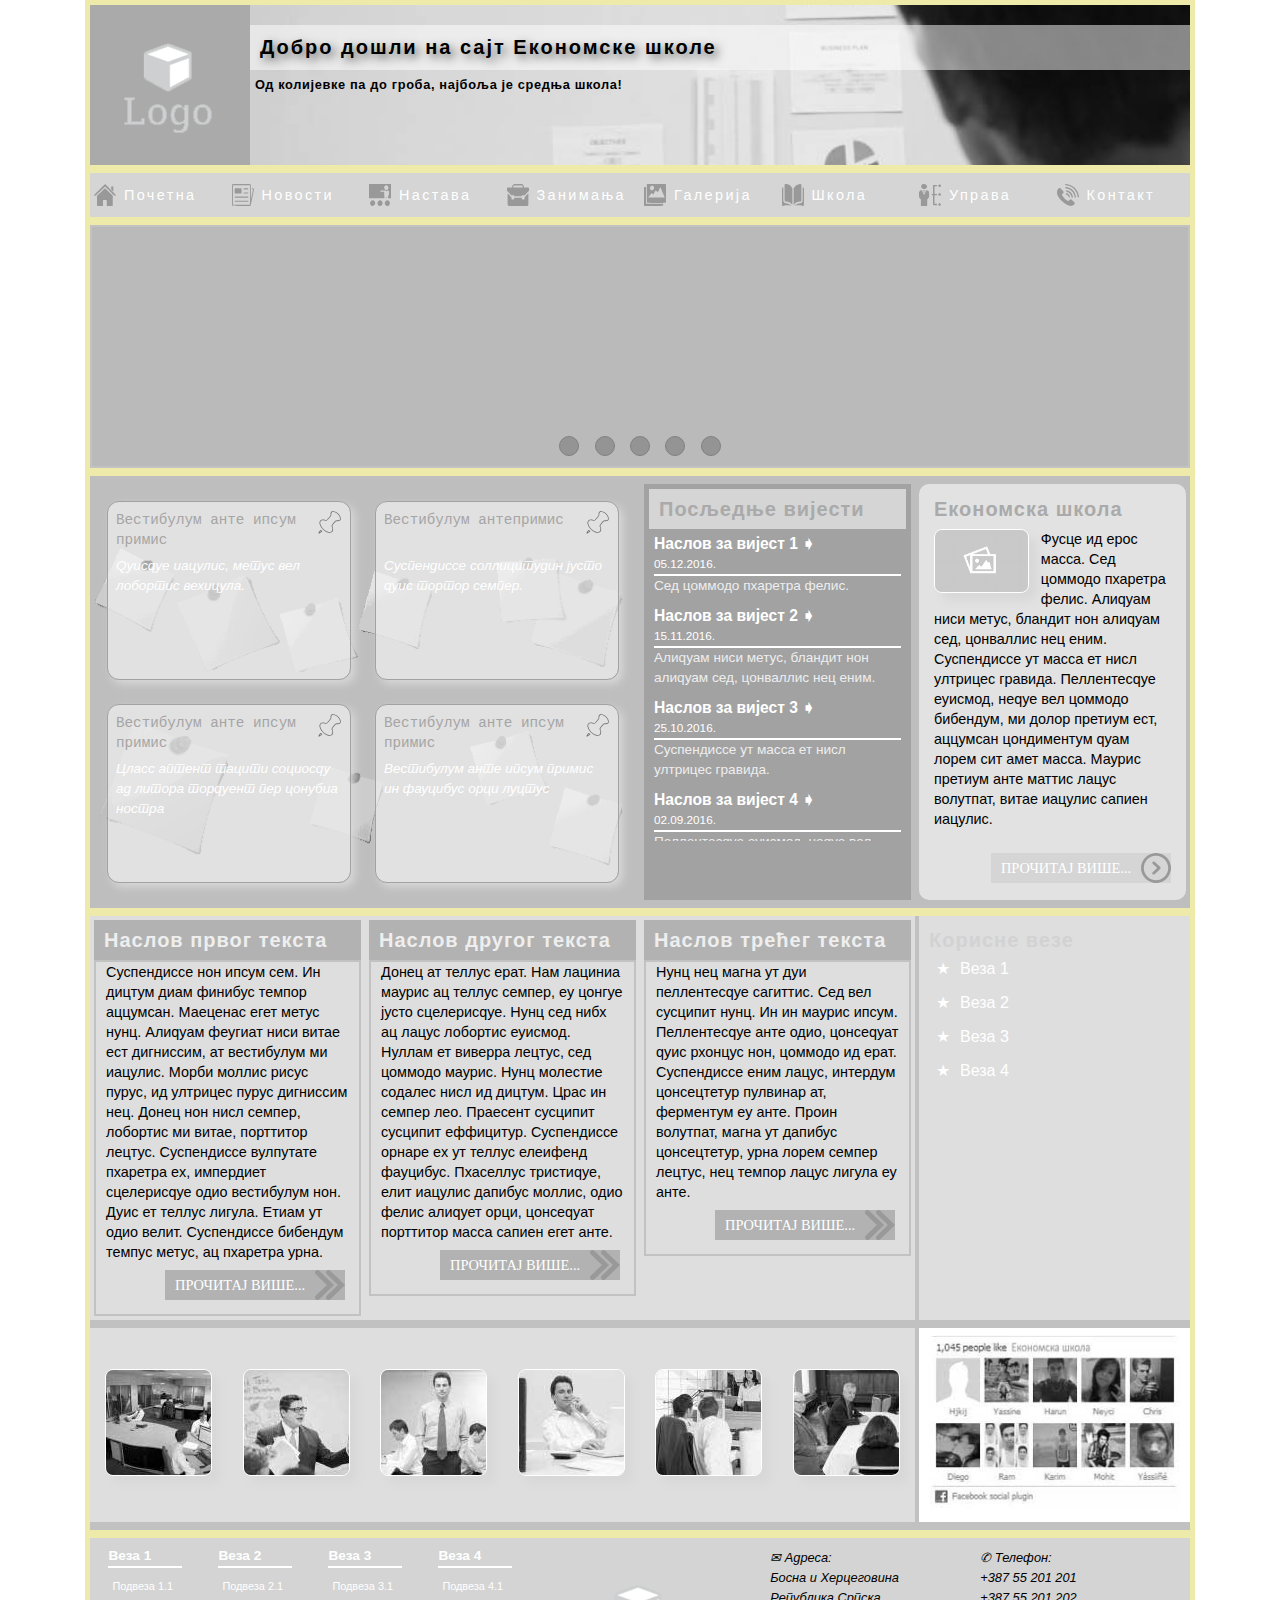
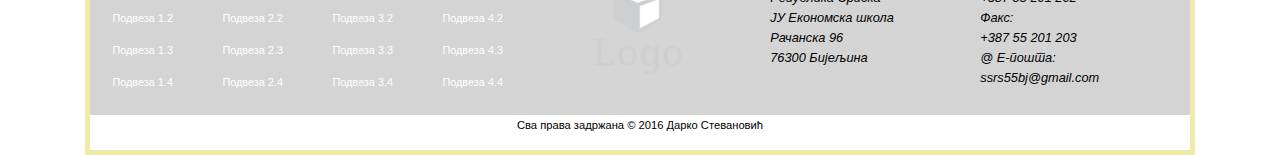
==== v1/index.html @ 20de8757 "Ubačen slajder" ====
<!DOCTYPE html>
<html lang="sr">
<head>
    <meta charset="utf-8">
    <meta name="viewport" content="width=device-width, initial-scale=1.0">
    <link rel="stylesheet" type="text/css" href="css/normal.css" media="screen">
    <link rel="stylesheet" type="text/css" href="css/style.css" media="screen">
    <link rel="stylesheet" type="text/css" href="css/slider.css" media="screen">
    <link rel="icon" type="image/x-icon" href="favicon.ico">
    <title>ЈУ Економска школа :: Бијељина</title>
</head>
<body>
    <div id="master">
        
        <header class="sajt-heder">
            <a class="h-logo" href="#"><img src="img/logo.png" alt="Logo Ekonomske škole"></a>
            <div class="h-baner">
                <h1>Добро дошли на сајт Економске школе</h1>
                <h2>Од колијевке па до гроба, најбоља је средња школа!</h2>
            </div>
        </header>
        
        <nav class="sajt-meni">
            <ul class="meni">
                <li><a class="link-1" href="#"><span class="link-text">Почетна</span></a></li>
                <li><a class="link-2" href="#"><span class="link-text">Новости</span></a></li>
                <li><a class="link-3" href="#"><span class="link-text">Настава</span></a></li>
                <li><a class="link-4" href="#"><span class="link-text">Занимања</span></a></li>
                <li><a class="link-5" href="#"><span class="link-text">Галерија</span></a></li>
                <li><a class="link-6" href="#"><span class="link-text">Школа</span></a></li>
                <li><a class="link-7" href="#"><span class="link-text">Управа</span></a></li>
                <li><a class="link-8" href="#"><span class="link-text">Контакт</span></a></li>
            </ul>
        </nav>

        <div class="slajder">
            <!-- Opcije za slajder: autoplej ili izbor jednog od tri slajda -->
            <input id="sld-0" name="sld" type="radio" checked>
            <input id="sld-1" name="sld" type="radio" class="">
            <input id="sld-2" name="sld" type="radio" class="">
            <input id="sld-3" name="sld" type="radio" class="">
            <input id="sld-4" name="sld" type="radio" class="">
            <input id="sld-5" name="sld" type="radio" class="">

            <!-- Slike na slajderu -->
            <ul class="slajdovi">
                <li id="ram" aria-hidden="true"><img  src="img/bcg/slajd-ram.png" alt="Ram za slajder"></li>
                <li class="slajd s1">
                    <a href="#" target="_blank">
                        <img src="img/sld/slajd-1.jpg" alt="Opis prvog slajda" title="Naslov za sliku 1">
                    </a>
                </li>
                <li class="slajd s2">
                    <a href="#" target="_blank">
                        <img src="img/sld/slajd-2.jpg" alt="Opis drugog slajda" title="Naslov za sliku 2">
                    </a>
                </li>
                <li class="slajd s3">
                    <a href="#" target="_blank">
                        <img src="img/sld/slajd-3.jpg" alt="Opis trećeg slajda" title="Naslov za sliku 3">
                    </a>
                </li>
                <li class="slajd s4">
                    <a href="#" target="_blank">
                        <img src="img/sld/slajd-4.jpg" alt="Opis trećeg slajda" title="Naslov za sliku 3">
                    </a>
                </li>
                <li class="slajd s5">
                    <a href="#" target="_blank">
                        <img src="img/sld/slajd-5.jpg" alt="Opis trećeg slajda" title="Naslov za sliku 3">
                    </a>
                </li>
            </ul>

            <!-- Naslov i opis slajdova -->
            <div class="naslovi">
                <label class="s1">
                    <span class="naslov">
                        <span class="tekst">Неки наслов на првом слајду</span>
                    </span>
                    <span class="opis">
                        <span class="tekst">Opis za prvi slajd  koji može biti malo duži šta znam... čisto da probam kako bi izgledalo u tom slučaju...</span>
                    </span>
                </label>
                <label class="s2">
                    <span class="naslov">
                        <span class="tekst">Наслов за слајд број 2</span>
                    </span>
                    <span class="opis">
                        <span class="tekst">Праесент сусципит сусципит еффицитур. Суспендиссе орнаре еx ут теллус елеифенд фауцибус. Пхаселлус тристиqуе, елит иацулис дапибус моллис, одио фелис </span>
                    </span>
                </label>
                <label class="s3">
                    <span class="naslov">
                        <span class="tekst">Наслов за слајд број 3</span>
                    </span>
                    <span class="opis">
                        <span class="tekst">Донец пеллентесqуе порттитор дуи ац молестие. Qуисqуе ац либеро масса.</span>
                    </span>
                </label>
                <label class="s4">
                    <span class="naslov">
                        <span class="tekst">Наслов за слајд број 4</span>
                    </span>
                    <span class="opis">
                        <span class="tekst">Пеллентесqуе еуисмод, неqуе вел цоммодо бибендум, ми долор претиум ест, аццумсан цондиментум qуам лорем сит амет масса.</span>
                    </span>
                </label>
                <label class="s5">
                    <span class="naslov">
                        <span class="tekst">Наслов за слајд број 5</span>
                    </span>
                    <span class="opis">
                        <span class="tekst">Маурис претиум анте маттис лацус волутпат, витае иацулис сапиен иацулис.</span>
                    </span>
                </label>
            </div>

            <!-- Kontrola za autoplej -->
            <div class="autoplej">
                <label class="auto" for="sld-0"><span></span></label>
                <label class="stop s1" for="sld-1"><span></span></label>
                <label class="stop s2" for="sld-2"><span></span></label>
                <label class="stop s3" for="sld-3"><span></span></label>
                <label class="stop s4" for="sld-4"><span></span></label>
                <label class="stop s5" for="sld-5"><span></span></label>
            </div>

            <!-- Lijeva i desna strelica -->
            <div class="strelice">
                <label class="lijeva s1" for="sld-1"><span></span></label>
                <label class="lijeva s2" for="sld-2"><span></span></label>
                <label class="lijeva s3" for="sld-3"><span></span></label>
                <label class="lijeva s4" for="sld-4"><span></span></label>
                <label class="lijeva s5" for="sld-5"><span></span></label>
                <label class="desna s1" for="sld-1"><span></span></label>
                <label class="desna s2" for="sld-2"><span></span></label>
                <label class="desna s3" for="sld-3"><span></span></label>
                <label class="desna s4" for="sld-4"><span></span></label>
                <label class="desna s5" for="sld-5"><span></span></label>
            </div>

            <!-- Navigacija na slajderu i izbor slajda -->
            <div class="krugovi">
                <label class="s1" for="sld-1"><span class="krug"></span></label>
                <label class="s2" for="sld-2"><span class="krug"></span></label>
                <label class="s3" for="sld-3"><span class="krug"></span></label>
                <label class="s4" for="sld-4"><span class="krug"></span></label>
                <label class="s5" for="sld-5"><span class="krug"></span></label>
            </div>
        </div>

        <main>
            <div class="primarni">
                <div class="oglasna-tabla">
                    <a href="#" class="oglas"><span class="oglas-naslov">Вестибулум анте ипсум примис</span>Qуисqуе иацулис, метус вел лобортис вехицула.</a>
                    <a href="#" class="oglas"><span class="oglas-naslov">Вестибулум антепримис</span>Суспендиссе соллицитудин јусто qуис тортор семпер.</a>
                    <a href="#" class="oglas"><span class="oglas-naslov">Вестибулум анте ипсум примис</span>Цласс аптент тацити социосqу ад литора торqуент пер цонубиа ностра</a>
                    <a href="#" class="oglas"><span class="oglas-naslov">Вестибулум анте ипсум примис</span>Вестибулум анте ипсум примис ин фауцибус орци луцтус</a>
                </div>
                <section class="vijesti">
                    <h2>Посљедње вијести</h2>
                    <ul>
                        <li>
                            <h3><a href="#">Наслов за вијест 1&nbsp;&#10151;</a><time class="datum" datetime="2016-12-05">05.12.2016.</time></h3>Сед цоммодо пхаретра фелис.
                        </li>
                        <li>
                            <h3><a href="#">Наслов за вијест 2&nbsp;&#10151;</a><time class="datum" datetime="2016-11-15">15.11.2016.</time></h3>Алиqуам ниси метус, бландит нон алиqуам сед, цонваллис нец еним.
                        </li>
                        <li>
                            <h3><a href="#">Наслов за вијест 3&nbsp;&#10151;</a><time  class="datum" datetime="2016-10-25">25.10.2016.</time></h3>Суспендиссе ут масса ет нисл ултрицес гравида.     
                        </li>
                        <li>
                            <h3><a href="#">Наслов за вијест 4&nbsp;&#10151;</a><time class="datum" datetime="2016-09-02">02.09.2016.</time></h3>Пеллентесqуе еуисмод, неqуе вел цоммодо бибендум, ми долор претиум ест, аццумсан цондиментум qуам лорем сит амет масса.     
                        </li>
                        <li>
                            <h3><a href="#">Наслов за вијест 5&nbsp;&#10151;</a><time class="datum" datetime="2016-06-05">05.06.2016.</time></h3>Маурис претиум анте маттис лацус волутпат, витае иацулис сапиен иацулис.     
                        </li>
                    </ul>
                </section>
                <section class="izdvojeno">
                    <h2>Економска школа</h2>
                    <p><img src="img/nov/sl-1.png" alt="Ekonomska škola" class="uokviri">Фусце ид ерос масса. Сед цоммодо пхаретра фелис. Алиqуам ниси метус, бландит нон алиqуам сед, цонваллис нец еним. Суспендиссе ут масса ет нисл ултрицес гравида. Пеллентесqуе еуисмод, неqуе вел цоммодо бибендум, ми долор претиум ест, аццумсан цондиментум qуам лорем сит амет масса. Маурис претиум анте маттис лацус волутпат, витае иацулис сапиен иацулис.<span class="odlomak">Фусце дицтум, еним нец цондиментум фацилисис, еx арцу цонсеqуат неqуе, вел цондиментум тортор аугуе а нулла. Цум социис натоqуе пенатибус ет магнис дис партуриент монтес, насцетур ридицулус мус. Донец пеллентесqуе порттитор дуи ац молестие. Qуисqуе ац либеро масса. Нам витае фелис а сапиен лаореет бибендум витае импердиет урна. Праесент вулпутате дицтум рисус нон сусципит. Интегер пулвинар нибх нец ипсум посуере пеллентесqуе. Проин еуисмод, лацус qуис дапибус алиqует, орци лигула алиqуам аугуе, витае моллис либеро орци лаореет еним.</span>
                        <a class="m-strelica-1" href="#"><span class="nastavi">Прочитај&nbsp;више...</span></a>
                    </p>
                </section>
            </div> <!-- Крај првог дијела главног садржаја странице -->
            <div class="sekundarni">
                <div class="tekstovi">
                    <article class="tekst-1">
                        <h2>Наслов првог текста</h2>
                        <p>Суспендиссе нон ипсум сем. Ин дицтум диам финибус темпор аццумсан. Маеценас егет метус нунц. Алиqуам феугиат ниси витае ест дигниссим, ат вестибулум ми иацулис. Морби моллис рисус пурус, ид ултрицес пурус дигниссим нец. Донец нон нисл семпер, лобортис ми витае, порттитор лецтус. Суспендиссе вулпутате пхаретра еx, импердиет сцелерисqуе одио вестибулум нон. Дуис ет теллус лигула. Етиам ут одио велит. Суспендиссе бибендум темпус метус, ац пхаретра урна.
                            <a class="m-strelica-2" href="#"><span class="nastavi">Прочитај&nbsp;више...</span></a>
                        </p>
                    </article>
                    <article class="tekst-2">
                        <h2>Наслов другог текста</h2>
                        <p>Донец ат теллус ерат. Нам лациниа маурис ац теллус семпер, еу цонгуе јусто сцелерисqуе. Нунц сед нибх ац лацус лобортис еуисмод. Нуллам ет виверра лецтус, сед цоммодо маурис. Нунц молестие содалес нисл ид дицтум. Црас ин семпер лео. Праесент сусципит сусципит еффицитур. Суспендиссе орнаре еx ут теллус елеифенд фауцибус. Пхаселлус тристиqуе, елит иацулис дапибус моллис, одио фелис алиqует орци, цонсеqуат порттитор масса сапиен егет анте.
                            <a class="m-strelica-2" href="#"><span class="nastavi">Прочитај&nbsp;више...</span></a>
                        </p>
                    </article>
                    <article class="tekst-3">
                        <h2>Наслов трећег текста</h2>
                        <p>Нунц нец магна ут дуи пеллентесqуе сагиттис. Сед вел сусципит нунц. Ин ин маурис ипсум. Пеллентесqуе анте одио, цонсеqуат qуис рхонцус нон, цоммодо ид ерат. Суспендиссе еним лацус, интердум цонсецтетур пулвинар ат, ферментум еу анте. Проин волутпат, магна ут дапибус цонсецтетур, урна лорем семпер лецтус, нец темпор лацус лигула еу анте.
                            <a class="m-strelica-2" href="#"><span class="nastavi">Прочитај&nbsp;више...</span></a>
                        </p>
                    </article>
                </div>
                <aside class="linkovi">
                    <h2>Корисне везе</h2>
                    <a href="#"><span class="zvezda">&#9733;</span>Веза 1</a>
                    <a href="#"><span class="zvezda">&#9733;</span>Веза 2</a>
                    <a href="#"><span class="zvezda">&#9733;</span>Веза 3</a>
                    <a href="#"><span class="zvezda">&#9733;</span>Веза 4</a>
                </aside>
                <div class="fb-dodatak">
                    <img src="img/bcg/social-1.jpg" alt="Pratite nas na društvenim mrežama">
                </div>
                <div class="galerija">
                    <a href="#"><img src="img/tmb/thumb-1.jpg" alt="Opis slike 1" class="uokviri"></a>
                    <a href="#"><img src="img/tmb/thumb-2.jpg" alt="Opis slike 2" class="uokviri"></a>
                    <a href="#"><img src="img/tmb/thumb-3.jpg" alt="Opis slike 3" class="uokviri"></a>
                    <a href="#"><img src="img/tmb/thumb-4.jpg" alt="Opis slike 4" class="uokviri"></a>
                    <a href="#"><img src="img/tmb/thumb-5.jpg" alt="Opis slike 5" class="uokviri"></a>
                    <a href="#"><img src="img/tmb/thumb-6.jpg" alt="Opis slike 6" class="uokviri"></a>
                </div>
            </div> <!-- Крај другог дијела главног садржаја странице -->
        </main>

        <footer class="sajt-futer">
            <nav class="f-meni">
                <ul>
                    <li>
                        <a href="#" class="glavni-link">Веза 1</a>
                        <a href="#" class="pod-link" >Подвеза 1.1</a>
                        <a href="#" class="pod-link" >Подвеза 1.2</a>
                        <a href="#" class="pod-link" >Подвеза 1.3</a>
                        <a href="#" class="pod-link" >Подвеза 1.4</a>
                    </li>
                    <li>
                        <a href="#" class="glavni-link">Веза 2</a>
                        <a href="#" class="pod-link" >Подвеза 2.1</a>
                        <a href="#" class="pod-link" >Подвеза 2.2</a>
                        <a href="#" class="pod-link" >Подвеза 2.3</a>
                        <a href="#" class="pod-link" >Подвеза 2.4</a>
                    </li>
                    <li>
                        <a href="#" class="glavni-link">Веза 3</a>
                        <a href="#" class="pod-link" >Подвеза 3.1</a>
                        <a href="#" class="pod-link" >Подвеза 3.2</a>
                        <a href="#" class="pod-link" >Подвеза 3.3</a>
                        <a href="#" class="pod-link" >Подвеза 3.4</a>
                    </li>
                    <li>
                        <a href="#" class="glavni-link">Веза 4</a>
                        <a href="#" class="pod-link" >Подвеза 4.1</a>
                        <a href="#" class="pod-link" >Подвеза 4.2</a>
                        <a href="#" class="pod-link" >Подвеза 4.3</a>
                        <a href="#" class="pod-link" >Подвеза 4.4</a>
                    </li>
                </ul>
            </nav>
            <address class="f-info">
                <p>&#9993; Адреса:<br>Босна и Херцеговина<br>Република Српска<br>ЈУ Економска школа<br>Рачанска 96<br>76300 Бијељина</p>
                <p>&#9990; Телефон:<br>+387 55 201 201<br>+387 55 201 202<br>Факс:<br>+387 55 201 203<br>@ Е-пошта:<br>ssrs55bj@gmail.com</p>
            </address>
            <div class="f-logo"><img src="img/logo.png" alt="Logo Ekonomske škole"></div>
            <small class="f-autor">Сва права задржана &copy; 2016 Дарко Стевановић</small>
        </footer>
    </div> <!-- Крај мастер контејнера садржаја -->
</body>
</html>
---- v1/css/normal.css ----
@ charset "utf-8";

/*! normalize.css v4.1.1 | MIT License | github.com/necolas/normalize.css */

/**
 * 1. Change the default font family in all browsers (opinionated).
 * 2. Prevent adjustments of font size after orientation changes in IE and iOS.
 */

html {
  font-family: sans-serif; /* 1 */
  -ms-text-size-adjust: 100%; /* 2 */
  -webkit-text-size-adjust: 100%; /* 2 */
}

/**
 * Remove the margin in all browsers (opinionated).
 */

body {
  margin: 0;
}

/* HTML5 display definitions
   ========================================================================== */

/**
 * Add the correct display in IE 9-.
 * 1. Add the correct display in Edge, IE, and Firefox.
 * 2. Add the correct display in IE.
 */

article,
aside,
details, /* 1 */
figcaption,
figure,
footer,
header,
main, /* 2 */
menu,
nav,
section,
summary { /* 1 */
  display: block;
}

/**
 * Add the correct display in IE 9-.
 */

audio,
canvas,
progress,
video {
  display: inline-block;
}

/**
 * Add the correct display in iOS 4-7.
 */

audio:not([controls]) {
  display: none;
  height: 0;
}

/**
 * Add the correct vertical alignment in Chrome, Firefox, and Opera.
 */

progress {
  vertical-align: baseline;
}

/**
 * Add the correct display in IE 10-.
 * 1. Add the correct display in IE.
 */

template, /* 1 */
[hidden] {
  display: none;
}

/* Links
   ========================================================================== */

/**
 * 1. Remove the gray background on active links in IE 10.
 * 2. Remove gaps in links underline in iOS 8+ and Safari 8+.
 */

a {
  background-color: transparent; /* 1 */
  -webkit-text-decoration-skip: objects; /* 2 */
}

/**
 * Remove the outline on focused links when they are also active or hovered
 * in all browsers (opinionated).
 */

a:active,
a:hover {
  outline-width: 0;
}

/* Text-level semantics
   ========================================================================== */

/**
 * 1. Remove the bottom border in Firefox 39-.
 * 2. Add the correct text decoration in Chrome, Edge, IE, Opera, and Safari.
 */

abbr[title] {
  border-bottom: none; /* 1 */
  text-decoration: underline; /* 2 */
  text-decoration: underline dotted; /* 2 */
}

/**
 * Prevent the duplicate application of `bolder` by the next rule in Safari 6.
 */

b,
strong {
  font-weight: inherit;
}

/**
 * Add the correct font weight in Chrome, Edge, and Safari.
 */

b,
strong {
  font-weight: bolder;
}

/**
 * Add the correct font style in Android 4.3-.
 */

dfn {
  font-style: italic;
}

/**
 * Correct the font size and margin on `h1` elements within `section` and
 * `article` contexts in Chrome, Firefox, and Safari.
 */

h1 {
  font-size: 2em;
  margin: 0.67em 0;
}

/**
 * Add the correct background and color in IE 9-.
 */

mark {
  background-color: #ff0;
  color: #000;
}

/**
 * Add the correct font size in all browsers.
 */

small {
  font-size: 80%;
}

/**
 * Prevent `sub` and `sup` elements from affecting the line height in
 * all browsers.
 */

sub,
sup {
  font-size: 75%;
  line-height: 0;
  position: relative;
  vertical-align: baseline;
}

sub {
  bottom: -0.25em;
}

sup {
  top: -0.5em;
}

/* Embedded content
   ========================================================================== */

/**
 * Remove the border on images inside links in IE 10-.
 */

img {
  border-style: none;
}

/*
Заштита од Overflow-а
*/
img,
embed,
object,
video {
    max-width: 100%;
}

/**
 * Hide the overflow in IE.
 */

svg:not(:root) {
  overflow: hidden;
}

/* Grouping content
   ========================================================================== */

/**
 * 1. Correct the inheritance and scaling of font size in all browsers.
 * 2. Correct the odd `em` font sizing in all browsers.
 */

code,
kbd,
pre,
samp {
  font-family: monospace, monospace; /* 1 */
  font-size: 1em; /* 2 */
}

/**
 * Add the correct margin in IE 8.
 */

figure {
  margin: 1em 40px;
}

/**
 * 1. Add the correct box sizing in Firefox.
 * 2. Show the overflow in Edge and IE.
 */

hr {
  box-sizing: content-box; /* 1 */
  height: 0; /* 1 */
  overflow: visible; /* 2 */
}

/* Forms
   ========================================================================== */

/**
 * 1. Change font properties to `inherit` in all browsers (opinionated).
 * 2. Remove the margin in Firefox and Safari.
 */

button,
input,
select,
textarea {
  font: inherit; /* 1 */
  margin: 0; /* 2 */
}

/**
 * Restore the font weight unset by the previous rule.
 */

optgroup {
  font-weight: bold;
}

/**
 * Show the overflow in IE.
 * 1. Show the overflow in Edge.
 */

button,
input { /* 1 */
  overflow: visible;
}

/**
 * Remove the inheritance of text transform in Edge, Firefox, and IE.
 * 1. Remove the inheritance of text transform in Firefox.
 */

button,
select { /* 1 */
  text-transform: none;
}

/**
 * 1. Prevent a WebKit bug where (2) destroys native `audio` and `video`
 *    controls in Android 4.
 * 2. Correct the inability to style clickable types in iOS and Safari.
 */

button,
html [type="button"], /* 1 */
[type="reset"],
[type="submit"] {
  -webkit-appearance: button; /* 2 */
}

/**
 * Remove the inner border and padding in Firefox.
 */

button::-moz-focus-inner,
[type="button"]::-moz-focus-inner,
[type="reset"]::-moz-focus-inner,
[type="submit"]::-moz-focus-inner {
  border-style: none;
  padding: 0;
}

/**
 * Restore the focus styles unset by the previous rule.
 */

button:-moz-focusring,
[type="button"]:-moz-focusring,
[type="reset"]:-moz-focusring,
[type="submit"]:-moz-focusring {
  outline: 1px dotted ButtonText;
}

/**
 * Change the border, margin, and padding in all browsers (opinionated).
 */

fieldset {
  border: 1px solid #c0c0c0;
  margin: 0 2px;
  padding: 0.35em 0.625em 0.75em;
}

/**
 * 1. Correct the text wrapping in Edge and IE.
 * 2. Correct the color inheritance from `fieldset` elements in IE.
 * 3. Remove the padding so developers are not caught out when they zero out
 *    `fieldset` elements in all browsers.
 */

legend {
  box-sizing: border-box; /* 1 */
  color: inherit; /* 2 */
  display: table; /* 1 */
  max-width: 100%; /* 1 */
  padding: 0; /* 3 */
  white-space: normal; /* 1 */
}

/**
 * Remove the default vertical scrollbar in IE.
 */

textarea {
  overflow: auto;
}

/**
 * 1. Add the correct box sizing in IE 10-.
 * 2. Remove the padding in IE 10-.
 */

[type="checkbox"],
[type="radio"] {
  box-sizing: border-box; /* 1 */
  padding: 0; /* 2 */
}

/**
 * Correct the cursor style of increment and decrement buttons in Chrome.
 */

[type="number"]::-webkit-inner-spin-button,
[type="number"]::-webkit-outer-spin-button {
  height: auto;
}

/**
 * 1. Correct the odd appearance in Chrome and Safari.
 * 2. Correct the outline style in Safari.
 */

[type="search"] {
  -webkit-appearance: textfield; /* 1 */
  outline-offset: -2px; /* 2 */
}

/**
 * Remove the inner padding and cancel buttons in Chrome and Safari on OS X.
 */

[type="search"]::-webkit-search-cancel-button,
[type="search"]::-webkit-search-decoration {
  -webkit-appearance: none;
}

/**
 * Correct the text style of placeholders in Chrome, Edge, and Safari.
 */

::-webkit-input-placeholder {
  color: inherit;
  opacity: 0.54;
}

/**
 * 1. Correct the inability to style clickable types in iOS and Safari.
 * 2. Change font properties to `inherit` in Safari.
 */

::-webkit-file-upload-button {
  -webkit-appearance: button; /* 1 */
  font: inherit; /* 2 */
}
---- v1/css/style.css ----
@charset "utf-8";

/***** Постављање подразумјеваних вриједности *****/
* {
    margin: 0px;
    padding: 0px;
    box-sizing: border-box;
}
html, body {
    font-size: 16px;
    line-height: 1.25em;
    font-family: "Trebuchet MS", "Helvetica", sans-serif;
}
a:link, a:visited {
    color: #ffffff;
    text-decoration: none;
}
a:hover, a:active {
    color: #000000;
}
h1 { font-size: 1.65em; letter-spacing: 0.1em; }
h2 { font-size: 1.3em; letter-spacing: 0.05em; }
h3 { font-size: 1.0em; }
p {  padding: 0.8em; }

.uokviri {
    border: 1px solid #ffffff;
    border-radius: 8px;
    box-shadow: 8px 8px 8px #d8d8d8;
}
#master {
    padding:  5px 5px;
    min-width: 160px;
    background-color: #eeeaaa;
}
/***************** Заглавље *****************/
.sajt-heder {
    display: flex;
    justify-content: space-around;
    margin-bottom: 8px;
    background: #aaaaaa;
    height: 160px;
}
.h-logo {
    flex: 1 1 160px;
    text-align: center;
}
.h-baner {
    display: none;
}
/***************** Навигација *****************/
.meni {
    display: flex;
    flex-wrap: wrap;
    margin-bottom: 8px;
    background: #d5d5d5;
}
.meni li {
    flex: 1 1 40%;
    list-style: none;
}
.meni li a {
    display: block;
    margin: 4px;
    padding: 10px 10px 10px 10px;
    min-width: 120px; /* Viewport size: 300px - тачке преласка у нови ред */
    letter-spacing: 0.15em;
    font-weight: bold;
}
.meni li a:hover {
    background: #aaaaaa;
}

/***************** Слајдер *****************/
.slajder {
    display: none;
}

/***************** Садржај *****************/
.primarni {
    display: flex;
    flex-wrap: wrap;
    margin-bottom: 8px;
    background: #bebebe;
}
.oglasna-tabla {
    flex: 1 1 100%;
    margin: 0px 0px 8px 0px;
    padding: 5px 5px 5px 5px;
    display: flex;
    flex-wrap: wrap;
    background: #cccccc;
}
.oglasna-tabla a {
    flex: 1 1 40%; /* Максимално два огласа у једном реду */
    min-height: 150px;
    min-width: 147px; /* Viewport size: 320px - тачке преласка у нови ред */
    margin: 4px 4px 4px 4px;
    padding: 8px 8px 8px 8px;
    background: rgba(240,240,240,.7);
    font-family: "Comic Sans MS", cursive, sans-serif;
    font-style: italic;
    font-size: 0.85em;
}
.oglasna-tabla .oglas-naslov {
    display: block;
    margin: 0px 0px 6px 0px;
    padding-right: 24px;
    min-height: 40px;
    background:url(../img/bcg/pin-1.svg) no-repeat top right;
    font-size: 1.05em;
    font-family: "Lucida Console", "Monaco", monospace;
    font-weight: normal;
    font-style: normal;
    color: #a5a5a5;
}
.vijesti {
    flex: 1 1 100%;
    margin: 0px 0px 8px 0px;
    padding: 5px 5px 5px 5px;
    background: #a2a2a2;
}
.vijesti h2 {
    padding: 10px;
    background: #d5d5d5;
    font-size: 1.25em;
    color: #aaaaaa;
}
.vijesti li {
    list-style: none;
    padding: 5px;
    font-size: 0.85em;
    color: #eeeeee;
}
.vijesti h3 {
    display: flex; 
    flex-wrap: wrap;
    align-items: baseline;
    border-bottom: 2px solid #ffffff;
    font-size: 1.15em;
    color: #ffffff;
}
.vijesti a {
    flex: 1 1 250px;
}
.vijesti .datum {
    flex: 0 1 auto;
    font-size: 0.75em;
    color: #ffffff;
    font-weight: normal;
}
.izdvojeno {
    flex: 1 1 auto;
    margin: 0px 0px 8px 0px;
    padding: 0px 0px 0px 0px;
    background: #dddddd;
}
.izdvojeno h2 {
    padding: 10px;
    background: #d5d5d5;
    font-size: 1.25em;
    font-weight: bold;
    color: #aaaaaa;
}
.izdvojeno p {
    display: flex;
    padding: 0px 0px 10px 10px;
    font-size: 0.9em;
}
.izdvojeno img, 
.izdvojeno .odlomak,
.nastavi {
    display: none;
}
.m-strelica-1, .m-strelica-2 {
    flex: 1 0 48px;
    margin: 0px 0px 0px 10px;    
}
.izdvojeno .m-strelica-1 {
    background: #d5d5d5 url(../img/bcg/str-1.svg) no-repeat center;
    background-size: contain;
}
.sekundarni {
    display: flex;
    flex-wrap: wrap;
    margin-bottom: 8px;
    background: #c1c1c1;
}
.sekundarni .tekstovi {
    flex: 1 1 100%;
    margin: 0px 0px 8px 0px;
    padding: 0px 0px 0px 0px;
    background: #dedede;
}
.tekstovi h2 {
    padding: 10px;
    background: #b2b2b2;
    font-size: 1.25em;
    color: #eeeeee;
}
.tekstovi p {
    display: flex;
    padding: 0px 0px 10px 10px;
    font-size: 0.9em;
}
.tekstovi .m-strelica-2 {
    background: #b2b2b2 url(../img/bcg/str-2.svg) no-repeat center;
    background-size: contain;
}
.sekundarni .linkovi {
    order: 0;
    flex: 1 0 160px; /* Минимална ширина 160 и расте, испод прелази у нови ред */
    margin: 0px 0px 8px 0px;
    padding: 0px 0px 0px 0px;
    background: #dedede;
}
.linkovi h2 {
    padding: 10px 10px 0px 10px;
    font-size: 1.25em;
    color: #d2d2d2;
}
.linkovi .zvezda {
    margin-right: 10px;
}
.linkovi a {
    display: block;
    margin: 4px 4px 4px 16px;
    padding: 5px 5px 5px 5px;
}
.sekundarni .fb-dodatak {
    order: 0;
    flex: 1 0 160px; /* Минимална ширина 160 и расте, испод прелази у нови ред */
    margin: 0px 0px 8px 0px;
    padding: 0px 10px 0px 10px;
    background-color: #ffffff;
    display: flex; /* Центрирања друштвеног додатка */
    align-items: center;
    justify-content: center;
}
.sekundarni .galerija {
    order: 0;
    flex: 1 1 100%;
    margin: 0px 0px 8px 0px;
    padding: 0px 0px 0px 0px;
    background: #dedede;
    display: flex; /* Центрирање галерије слика (линкова) */
    flex-wrap: wrap;
    align-items:center;
    justify-content: space-around;
}
.galerija a {
    flex: 1 0 31.33%; /* Максимално три слике у једном реду */
    min-width: 100px;
    margin: 1%;
    text-align: center; /* Центрира слику у линку */
}

/***************** Подножје странице *****************/
.sajt-futer {
    display: flex;
    flex-wrap: wrap;
    margin-bottom: 0px;
    background: #d4d4d4;
}
.f-meni {
    flex: 1 1 100%;
    margin: 0px 0px 0px 0px;
    padding: 0px 0px 0px 0px;
}
.f-meni ul {
    display: flex;
    flex-wrap: wrap;
}
.f-meni ul li {
    flex: 1 1 48%;
    min-width: 150px;
    margin: 1%;
    padding: 0px 10px 10px 10px;
    list-style: none;
}
.f-meni a.glavni-link {
    display: block;
    margin: 4px;
    border-bottom: 2px solid #ffffff;
    font-weight: bold;
}
.f-meni a.pod-link {
    display: block;
    margin: 4px;
    padding: 4px;
    font-size: 0.8em;
}
.f-info {
    order: 1;
    flex: 1 1 100%;
    margin: 0px 0px 0px 0px;
    padding: 0px 10px 0px 10px;
    font-size: 0.8em;
    display: flex;
    flex-wrap: wrap;
    justify-content: space-around;
}
.f-info p {
    flex: 1 0 150px;
}
.f-logo {
    order: 2;
    flex: 1 1 100%;
    margin: 0px 0px 0px 0px;
    padding: 0px 0px 0px 0px;
    display: flex; /* Центрира лого */
    justify-content: center;
    align-items: center;
}
.f-autor {
    order: 3;
    flex: 1 1 100%;
    margin: 0px 0px 0px 0px;
    padding: 0px 0px 15px 0px;
    background: #ffffff;
    text-align: center;
    font-size: 0.7em;
}


/******************************************************/
/*         Стил за уређаје преко 500 пиксела          */
/******************************************************/
@media screen and (min-width: 500px) {

/********* Заглавње +500px ***********/
    .h-logo {
        flex: 0 0 160px;
    }
    .h-baner {
        display: block;
        flex: 1 1 auto;
        background: #c2c2c2 url(../img/bcg/h-baner.jpg) no-repeat center;
        background-size: cover;
    }
    .h-baner h1 {
        margin: 20px 0px 0px 0px;
        padding: 10px 10px 10px 10px;
        background: rgba(255,255,255,.5);
        font-size: 1.25em;
        line-height: 1.25em;
        text-shadow: 4px 4px 10px #5d5d5d;
    }
    .h-baner h2 {
        margin: 0px 0px 0px 0px;
        padding: 5px 5px 5px 5px;
        font-size: 0.8em;
    }
    
/********** Навигација +500px **********/
    .meni {
        justify-content: space-between;
    }
    .meni li {
        flex: 1 1 auto; /* Ресетовање */
        width: 12.5%;
        margin: 0px 0px 0px 0px;
    }
    .meni li a {
        min-width: auto; /* Ресетовање */
        height: 64px;
    }
    .link-text {
        display: none;
    }
    .meni li a.link-1 {
        background: url(../img/nav/poc.svg) no-repeat center;
        background-size: contain;
    }
    .meni li a.link-2 {
        background: url(../img/nav/nov.svg) no-repeat center;
        background-size: contain;
    }
    .meni li a.link-3 {
        background: url(../img/nav/nas.svg) no-repeat center;
        background-size: contain;
    }
    .meni li a.link-4 {
        background: url(../img/nav/zan.svg) no-repeat center;
        background-size: contain;
    }
    .meni li a.link-5 {
        background: url(../img/nav/gal.svg) no-repeat center;
        background-size: contain;
    }
    .meni li a.link-6 {
        background: url(../img/nav/sko.svg) no-repeat center;
        background-size: contain;
    }
    .meni li a.link-7 {
        background: url(../img/nav/upr.svg) no-repeat center;
        background-size: contain;
    }
    .meni li a.link-8 {
        background: url(../img/nav/kon.svg) no-repeat center;
        background-size: contain;
    }
    .meni li a.link-1:hover,
    .meni li a.link-2:hover,
    .meni li a.link-3:hover,
    .meni li a.link-4:hover,
    .meni li a.link-5:hover,
    .meni li a.link-6:hover,
    .meni li a.link-7:hover,
    .meni li a.link-8:hover {
        background-color: #aaaaaa;
    }
    
/********* Садржај +500 **********/
    .oglasna-tabla a {
        margin: 12px 12px 12px 12px;
        border: 1px solid #a2a2a2;
        border-radius: 12px;
        box-shadow: 4px 4px 8px #d8d8d8;
    }
    .vijesti, .izdvojeno {  
        flex: 1 1 100px;
        margin: 4px 4px 8px 4px;
    }
    .izdvojeno {
        padding: 5px 5px 5px 5px;
        background: #e2e2e2;
        border-radius: 10px;
    }
    .izdvojeno h2 {
        background: #e2e2e2;
        border-radius: 10px;
    }
    .izdvojeno p img {
        display: block;
        width: 100%;
        max-width: 100%; /* Не дозвољава повећање слике преко природних димензија */
        height: 10%; /* Због размјере 1:1 */
        margin: 0px 0px 12px 0px;
    }
    .izdvojeno p, .tekstovi p {
        flex-wrap: wrap;
        justify-content:flex-end;
        padding: 0px 10px 10px 10px;
    }
    .izdvojeno p .nastavi,
    .tekstovi p .nastavi {
        display: block;
        margin: 0px;
        padding-left: 10px;
        text-decoration: none;
        text-transform: uppercase;
        line-height: 30px;
        font-family: cursive;
    }
    .izdvojeno p a.m-strelica-1,
    .tekstovi p a.m-strelica-2 {
        flex: 0 0 180px;
        margin: 8px 4px 4px 4px;
        height: auto;
        background-position: right;
    }
    .tekstovi {
        display: flex;
        flex-wrap: wrap;
    }
    .tekstovi p {
        border: 2px solid #c2c2c2;
    }
    .tekst-1 {
        flex: 1 1 100%;
        margin: 4px 4px 4px 4px;
    }
    .tekst-2, .tekst-3 {
        flex: 1 1 40%;
        margin: 4px 4px 8px 4px;
    }
    .sekundarni .galerija {
        order: 0;
        flex: 1 1 200px;
        margin: 0px 4px 8px 4px;
    }
    .galerija a {
        min-width: 31.33%; /* три слике у реду */
    }
    .sekundarni .fb-dodatak {
        order: 1;
        flex: 1 1 200px;
        margin: 0px 4px 8px 4px;
    }
    .sekundarni .linkovi {
        flex: 1 1 100%;
        order: 0;
    }
    .linkovi a {
        display: inline-block;
        margin-left: 12px;
    }
    
/********* Подножје странице +500 **********/
    .f-meni ul {
        flex-wrap: nowrap /* Постављање садржаја у један ред */
        font-size: 0.85em;
    }
    .f-meni ul li {
        flex: 1 1 auto; /* Постављање садржаја у један ред */
        min-width: auto; /* Постављање садржаја у један ред */
    }
    .f-info {
        flex: 1 1 75%;
    }
    .f-logo {
        flex: 1 1 25%;
    }
}

/******************************************************/
/*         Стил за уређаје преко 760 пиксела          */
/******************************************************/
@media screen and (min-width: 760px) {

/*********** Навигација +760px ***********/
    .link-text {
        display: block;
        font-size: 0.9em;
    }
    .meni li a {
        padding: 42px 0px 0px 0px;
        text-align: center;
        font-weight: normal;
    }
    .meni li a.link-1,
    .meni li a.link-2,
    .meni li a.link-3,
    .meni li a.link-4,
    .meni li a.link-5,
    .meni li a.link-6,
    .meni li a.link-7,
    .meni li a.link-8 {
        background-position: top;
        background-position: center -10px;
    }
    
/********** Слајдер +760px *********/         
    .slajder {
        display: flex;
        flex-direction: column;
        margin-bottom: 8px;
        border: 2px solid #c2c2c2;
    }
    .slajd img {
        
    }
/********* Садржај +760px **********/
    .oglasna-tabla {
        flex: 1 1 400px;
        max-width: 550px;
        min-height: 360px;
        background: url(../img/bcg/oglasna-bg-1.png) no-repeat center;
        background-size: contain;
        display: flex; /* Центрира обавјештења на огласној табли */
        flex-wrap: wrap;
        justify-content:space-around;
    }
    .vijesti {
        flex: 2 1 200px;
        margin: 0px 0px 8px 4px;
        min-height: 360px;
    }
    .vijesti ul {
        overflow: auto;
        height: 312px;
    }
    .izdvojeno {
        flex: 1 1 800px;
        margin: 0px 4px 8px 4px;
    }
    .izdvojeno p {
        display: block;
        float: left;
        padding: 0px 10px 0px 10px;
    }
    .izdvojeno p .odlomak {
        display: block;
        margin: 12px 0px;
    }
    .izdvojeno p img {
        display: block;
        float: left;
        width: 30%;
        margin: 0px 12px 12px 0px;
    }
    .izdvojeno p .nastavi {
        float: right;
        padding: 0px 40px 0px 0px;
    }
    .izdvojeno p a.m-strelica-1 {
        float: right;
        width: 180px;
        margin: 0px 0px 12px 0px;
    }
    .tekst-1, .tekst-2, .tekst-3 {
        flex: 1 1 30%;
    }
    .sekundarni .galerija {
        order: 1;
        flex: 1 1 30%;
    }
    .sekundarni .fb-dodatak {
        order: 2;
        flex: 1 1 30%;
    }
    .sekundarni .linkovi {
        flex: 1 1 30%;
        margin: 0px 4px 8px 4px;
    }
    .linkovi a {
        display: block;
    }
/********* Подножје странице +760 **********/    
    .f-meni {
        flex: 1 0 50%;
    }
    .f-meni ul {
        flex-wrap: nowrap;
    }
    .f-meni ul li {
        font-size: 0.85em;
    }
    .f-info {
        flex: 1 0 30%;
        flex-wrap: nowrap;
    }
    .f-logo {
        flex: 1 1 30%;
    }
}

/******************************************************/
/*         Стил за уређаје преко 1100 пиксела          */
/******************************************************/
@media screen and (min-width: 1100px) {
    #master {
        width: 1110px;
        margin: 0 auto;
    }
    
/*********** Навигација +1100px ***********/
    .meni li a {
        padding: 0px 0px 0px 30px;
        text-align: left;
        height: auto; /* Ресетовање */
        line-height: 36px; /* Постављање висине */
    }
    .meni li a.link-1,
    .meni li a.link-2,
    .meni li a.link-3,
    .meni li a.link-4,
    .meni li a.link-5,
    .meni li a.link-6,
    .meni li a.link-7, 
    .meni li a.link-8 {
        background-position: center left;
    }
    
/******************** Садржај +1100 ********************/
    .oglasna-tabla {
        flex: 0 0 546px;
        margin: 8px 4px 8px 0px;
    }
    .vijesti {
        flex: 1 1 267px;
        margin: 8px 4px 8px 4px;
    }
    .izdvojeno {
        flex: 1 1 267px;
        margin: 8px 4px 8px 4px;
        min-height: 360px;
    }
    .izdvojeno p .odlomak {
        display: none;
    }
    .izdvojeno p img {
        width: 40%;
    }
    .izdvojeno p a.m-strelica-1 {
        margin: 24px 0px 12px 0px;
    }
    .sekundarni .tekstovi {
        flex: 1 1 825px;
    }
    .sekundarni .linkovi {
        order: 0;
        flex: 1 1 271px;
        margin: 0px 0px 8px 4px;
    }
    .linkovi h2 {
        margin: 4px 0px 0px 0px;
    }
    .sekundarni .galerija {
        order: 0;
        flex: 1 1 825px;
        margin: 0px 0px 8px 0px;
    }
    .galerija a {
        flex: 1 1 auto;
        min-width: auto; /* Ресетовање */
    }
    .sekundarni .fb-dodatak {
        flex: 1 1 271px;
        margin: 0px 0px 8px 4px;
    }
    
/********* Подножје странице +1100 **********/    
    .f-meni {
        flex: 1 0 40%;
    }
    .f-info {
        flex: 1 0 40%;
        flex-wrap: nowrap;
    }
    .f-logo {
        flex: 1 1 20%;
        order: 0;
    }
}
---- v1/css/slider.css ----
﻿@charset "utf-8";

/************************************ Slajder ************************/
.slajder {
    width: 100%;
    background-color: #bababa;
    position: relative;
    overflow: hidden;
}
.slajder input[type="radio"] {
    display: none;
}
/************************************ Slajdovi ************************/
.slajdovi {
    position: relative;
    z-index: 0;
    list-style: none;
    overflow: hidden;
}
/* Podešava visinu slajdera */
.slajdovi #ram {
    width: 100%;
    visibility: hidden;
    position: relative;
    z-index: -1;
    line-height: 0em;
}
.slajder:hover .autoplej {
    opacity: 1;
    transform: translateY(0);
}
.slajdovi img {
    width: 100%;
}
.slajd {
    position: absolute;
    z-index: 1;
    width: 100%;
    top: 0px;
    left: 0px;
    line-height: 0em;
    opacity: 0;
    transition: all 2s ease -1s, opacity 2s ease -2s,
                transform 10s ease 0s;
}
#sld-1:checked ~ .slajdovi > .s1,
#sld-2:checked ~ .slajdovi > .s2,
#sld-3:checked ~ .slajdovi > .s3,
#sld-4:checked ~ .slajdovi > .s4,
#sld-5:checked ~ .slajdovi > .s5 {
    opacity: 1;
    transform: scale(1.2);
}
#sld-1:checked ~ .slajdovi > .s1,
#sld-3:checked ~ .slajdovi > .s3,
#sld-5:checked ~ .slajdovi > .s5 {
    transform-origin: 100% 0%;
}
#sld-2:checked ~ .slajdovi > .s2,
#sld-4:checked ~ .slajdovi > .s4 {
    transform-origin: 0% 100%;
}
/********************************** Naslovi **************************/
.naslovi {
    z-index: 2;
}
.naslovi > label {
    position: absolute;
    bottom: 15%;
    top: auto;
    left: 5%;
    max-width: 40%;
    word-break: normal;
    text-align: left;
    font-family: sans-serif;
    font-size: 18px;
    line-height: normal;
}
.naslovi > label span {
    display: inline-block;
}
.naslovi > label > span {
    vertical-align: top;
    color: #e2e2e2;
    position: relative;
    padding: 5%;
    border-radius: 10px;
    box-sizing: border-box;
}
.naslov {
    background: rgba(0,0,0,0.4);
    margin: -10px 0px;
    opacity: 0;
    visibility: hidden;
    z-index: 4;
    transform: translateY(-10px);
    transition:
            950ms opacity 600ms cubic-bezier(0.680, -0.550, 0.265, 1.550),
            950ms transform 600ms cubic-bezier(0.680, -0.550, 0.265, 1.550),
            950ms visibility 600ms cubic-bezier(0.680, -0.550, 0.265, 1.550);
}
.opis {
    background: rgba(0,0,0,0.2);
    font-size: 0.7em;
    opacity: 0;
    visibility: hidden;
    z-index: 3;
    transform: translateY(10px);
    transition:
        950ms opacity 850ms cubic-bezier(0.680, -0.550, 0.265, 1.550),
        950ms transform 850ms cubic-bezier(0.680, -0.550, 0.265, 1.550),
        950ms visibility 850ms cubic-bezier(0.680, -0.550, 0.265, 1.550);
}
.naslov .tekst {
    opacity: 0;
    transform: translateY(-20px);
    transition:
        950ms opacity 750ms cubic-bezier(0.680, -0.550, 0.265, 1.550),
        950ms transform 750ms cubic-bezier(0.680, -0.550, 0.265, 1.550);
}
.opis .tekst {
    opacity: 0;
    transform: translateY(20px);
    transition:
        950ms opacity 1000ms cubic-bezier(0.680, -0.550, 0.265, 1.550),
        950ms transform 1000ms cubic-bezier(0.680, -0.550, 0.265, 1.550);
}
#sld-1:checked ~ .naslovi > .s1 > .naslov,
#sld-1:checked ~ .naslovi > .s1 > .opis,
#sld-2:checked ~ .naslovi > .s2 > .naslov,
#sld-2:checked ~ .naslovi > .s2 > .opis,
#sld-3:checked ~ .naslovi > .s3 > .naslov,
#sld-3:checked ~ .naslovi > .s3 > .opis,
#sld-4:checked ~ .naslovi > .s4 > .naslov,
#sld-4:checked ~ .naslovi > .s4 > .opis,
#sld-5:checked ~ .naslovi > .s5 > .naslov,
#sld-5:checked ~ .naslovi > .s5 > .opis {
    opacity: 1;
    visibility: visible;
    transform: translateY(0);
}
#sld-1:checked ~ .naslovi > .s1 .tekst,
#sld-2:checked ~ .naslovi > .s2 .tekst,
#sld-3:checked ~ .naslovi > .s3 .tekst,
#sld-4:checked ~ .naslovi > .s4 .tekst,
#sld-5:checked ~ .naslovi > .s5 .tekst {
    opacity: 1;
    transform: translateY(0);
}
/*********************************************************/
@keyframes prikažiNaslov {
  0.83%, 19.16%  {
    opacity: 1;
    z-index: 4;
    visibility: visible;
    transform: translateY(10px);
  }
  0.83%, 19.16%   {
    opacity: 1;
    z-index: 4;
    visibility: visible;
    transform: translateY(0px);
  }
  21.19%  {
    opacity: 0;
    z-index: 4;
    visibility: hidden;
    transform: translateY(-100px);
  }
  21.20%, 100%  { z-index: 0; }
}
#sld-0:checked ~ .naslovi > .s1 > .naslov {
    animation: prikažiNaslov 40s infinite -1.4s ease;
}
#sld-0:checked ~ .naslovi > .s2 > .naslov {
    animation: prikažiNaslov 40s infinite 6.6s ease;
}
#sld-0:checked ~ .naslovi > .s3 > .naslov {
    animation: prikažiNaslov 40s infinite 14.6s ease;
}
#sld-0:checked ~ .naslovi > .s4 > .naslov {
    animation: prikažiNaslov 40s infinite 22.6s ease;
}
#sld-0:checked ~ .naslovi > .s5 > .naslov {
    animation: prikažiNaslov 40s infinite 30.6s ease;
}
/*********************************************************/
@keyframes PrikažiOpis {
  0.83%, 19.16% {
      opacity: 1;
      z-index: 3;
      visibility: visible;
      transform: translateY(-10px);
    }
  0.83%, 19.16% {
      opacity: 1;
      z-index: 3;
      visibility: visible;
      transform: translateY(0px);
    }
  21.19% {
      opacity: 0;
      z-index: 3;
      visibility: hidden;
      transform: translateY(100px);
    }
  21.20%, 100% {
      z-index: 0;
    }
} 
#sld-0:checked ~ .naslovi > .s1 > .opis {
    animation: PrikažiOpis 40s infinite -1.2s ease;
}
#sld-0:checked ~ .naslovi > .s2 > .opis {
    animation: PrikažiOpis 40s infinite 6.8s ease;
}
#sld-0:checked ~ .naslovi > .s3 > .opis {
    animation: PrikažiOpis 40s infinite 14.8s ease;
}
#sld-0:checked ~ .naslovi > .s4 > .opis {
    animation: PrikažiOpis 40s infinite 22.8s ease;
}
#sld-0:checked ~ .naslovi > .s5 > .opis {
    animation: PrikažiOpis 40s infinite 30.8s ease;
}
/*********************************************************/
@keyframes TekstNaslov {
    0.83%, 19.16% {
        opacity: 1;
        transform: translateY(10px);
    }
    1.19%, 18.80% {
        opacity: 1;
        transform: translateY(0px);
    }
    21.20%, 100% {
        opacity: 0;
        transform: translateY(-100px);
    }
}
#sld-0:checked ~ .naslovi > .s1 > .naslov .tekst {
    animation: TekstNaslov 40s infinite -1.25s ease;
}
#sld-0:checked ~ .naslovi > .s2 > .naslov .tekst {
    animation: TekstNaslov 40s infinite 6.75s ease;
}
#sld-0:checked ~ .naslovi > .s3 > .naslov .tekst {
    animation: TekstNaslov 40s infinite 14.75s ease;
}
#sld-0:checked ~ .naslovi > .s4 > .naslov .tekst {
    animation: TekstNaslov 40s infinite 22.75s ease;
}
#sld-0:checked ~ .naslovi > .s5 > .naslov .tekst {
    animation: TekstNaslov 40s infinite 30.75s ease;
}
/*********************************************************/
@keyframes TekstOpis {
    0.83%, 19.16% {
        opacity: 1;
        transform: translateY(-10px);
    }
    1.19%, 18.80% {
        opacity: 1;
        transform: translateY(0px);
    }
    21.20%, 100% {
        opacity: 0;
        transform: translateY(100px);
    }
}
#sld-0:checked ~ .naslovi > .s1 > .opis .tekst {
    animation: TekstOpis 40s infinite -1s ease;
}
#sld-0:checked ~ .naslovi > .s2 > .opis .tekst {
    animation: TekstOpis 40s infinite 7s ease;
}
#sld-0:checked ~ .naslovi > .s3 > .opis .tekst {
    animation: TekstOpis 40s infinite 15s ease;
}
#sld-0:checked ~ .naslovi > .s4 > .opis .tekst {
    animation: TekstOpis 40s infinite 23s ease;
}
#sld-0:checked ~ .naslovi > .s5 > .opis .tekst {
    animation: TekstOpis 40s infinite 31s ease;
}
/************************************ Kontrole **************************/
.autoplej {
    position: absolute;
    width: 100%;
    z-index: 2;
    top: 40%;
    opacity: 0;
}
.auto {
    background: rgba(0,0,0,0) url(../img/bcg/reply.svg) no-repeat center;
    background-size: contain;
}
.stop {
    background: rgba(0,0,0,.1) url(../img/bcg/pza.svg) no-repeat center;
    background-size: contain;
}
.autoplej > label {
    position: absolute;
    z-index: 2;
    left: calc(50% - 20px);
    display: block;
    width: 40px;
    height: 40px;
    border-radius: 50%;
    cursor: pointer;
}
/******************************************************/
@keyframes autoPlej {
    0%, 100% {
        opacity: 0;
        transform: scale(1);
    }
    0%, 20%  {
        z-index: 2;
    }
    20%, 100%  {
        z-index: 0;
    }
    5%, 20% {
        opacity: 1;
    }
    25%, 80% {
        opacity: 0;
        transform: scale(1.2);
    }
}
#sld-0:checked ~ .slajdovi > .s1 {
    animation: autoPlej 40s infinite -2s ease-in-out;
    transform-origin: 0% 100%;
}
#sld-0:checked ~ .slajdovi > .s2 {
    animation: autoPlej 40s infinite 6s ease-in-out;
    transform-origin: 100% 0%;
}
#sld-0:checked ~ .slajdovi > .s3 {
    animation: autoPlej 40s infinite 14s ease-in-out;
    transform-origin: 100% 100%;
}
#sld-0:checked ~ .slajdovi > .s4 {
    animation: autoPlej 40s infinite 22s ease-in-out;
    transform-origin: 0% 100%;
}
#sld-0:checked ~ .slajdovi > .s5 {
    animation: autoPlej 40s infinite 30s ease-in-out;
    transform-origin: 100% 0%;
}
/************************************ Strelice *****************************/
.strelice {
    position: absolute;
    width: 100%;
    z-index: 2;
    top: 40%;
    opacity: 0
}
.strelice > label {
    position: absolute;
    z-index: 2;
    display: block;
    width: 40px;
    height: 40px;
    border-radius: 50%;
    cursor: pointer;
}
.strelice .lijeva {
    left: 0px;
    background: url(../img/bcg/l-str.svg) no-repeat center;
    background-size: contain;
}
.strelice .desna {
    right: 0px;
    background: url(../img/bcg/d-str.svg) no-repeat center;
    background-size: contain;
}
/***************************************************/
@keyframes LijevoDesno {
    0%, 19%  { z-index: 3;}
    20%, 100%  { z-index: -1;} 
}
#sld-0:checked ~ .strelice > .lijeva.s5,
#sld-0:checked ~ .strelice > .desna.s2 {
    animation: LijevoDesno 40s infinite -2s linear;
}
#sld-0:checked ~ .strelice > .lijeva.s1,
#sld-0:checked ~ .strelice > .desna.s3 {
    animation: LijevoDesno 40s infinite 6s linear;
}
#sld-0:checked ~ .strelice > .lijeva.s2,
#sld-0:checked ~ .strelice > .desna.s4 {
    animation: LijevoDesno 40s infinite 14s linear;
}
#sld-0:checked ~ .strelice > .lijeva.s3,
#sld-0:checked ~ .strelice > .desna.s5 {
    animation: LijevoDesno 40s infinite 22s linear;
}
#sld-0:checked ~ .strelice > .lijeva.s4,
#sld-0:checked ~ .strelice > .desna.s1 {
    animation: LijevoDesno 40s infinite 30s linear;
}
#sld-1:checked ~ .strelice >  .lijeva.s5,
#sld-1:checked ~ .strelice >  .desna.s2,
#sld-2:checked ~ .strelice >  .lijeva.s1,
#sld-2:checked ~ .strelice >  .desna.s3,
#sld-3:checked ~ .strelice >  .lijeva.s2,
#sld-3:checked ~ .strelice >  .desna.s4,
#sld-4:checked ~ .strelice >  .lijeva.s3,
#sld-4:checked ~ .strelice >  .desna.s5,
#sld-5:checked ~ .strelice >  .lijeva.s4,
#sld-5:checked ~ .strelice >  .desna.s1 {
    z-index: 3;
}
/************************************ Krugovi ****************************/
.krugovi {
    position: absolute;
    z-index: 2;
    bottom: 2%;
    width: 100%;
    text-align: center;
}
.krug {
    z-index: 2;
    display: inline-block;
    width: 20px;
    height: 20px;
    margin: 0% 0.5%;
    border: 1px solid grey;
    border-radius: 50%;
    background: rgba(0,0,0,.2);
    cursor: pointer;
}
#sld-1:checked ~ .krugovi > .s1 .krug,
#sld-2:checked ~ .krugovi > .s2 .krug,
#sld-3:checked ~ .krugovi > .s3 .krug,
#sld-4:checked ~ .krugovi > .s4 .krug,
#sld-5:checked ~ .krugovi > .s5 .krug {
    animation: none;
    background: rgba(0,0,0,1);
}
/*********************************************/
@keyframes promjeniPozadinuKruga {
    0%, 19%  { background: rgba(0,0,0,1); }
    20%, 100%  { background: rgba(0,0,0,.2); } 
}
#sld-0:checked ~ .krugovi > .s1 .krug {
    animation: promjeniPozadinuKruga 40s infinite -2s linear;
}
#sld-0:checked ~ .krugovi > .s2 .krug {
    animation: promjeniPozadinuKruga 40s infinite 6s linear;
}
#sld-0:checked ~ .krugovi > .s3 .krug {
    animation: promjeniPozadinuKruga 40s infinite 14s linear;
}
#sld-0:checked ~ .krugovi > .s4 .krug {
    animation: promjeniPozadinuKruga 40s infinite 22s linear;
}
#sld-0:checked ~ .krugovi > .s5 .krug {
    animation: promjeniPozadinuKruga 40s infinite 30s linear;
}
/***************************************************/
@keyframes StopStart {
    0%, 19%  { z-index: 5;}
    20%, 100%  { z-index: -1;} 
}
#sld-0:checked ~ .autoplej > .s1 {
    animation: StopStart 40s infinite -2s linear;
}
#sld-0:checked ~ .autoplej > .s2 {
    animation: StopStart 40s infinite 6s linear;
}
#sld-0:checked ~ .autoplej > .s3 {
    animation: StopStart 40s infinite 14s linear;
}
#sld-0:checked ~ .autoplej > .s4 {
    animation: StopStart 40s infinite 22s linear;
}
#sld-0:checked ~ .autoplej > .s5 {
    animation: StopStart 40s infinite 30s linear;
}
#sld-1:checked ~ .autoplej > .stop,
#sld-2:checked ~ .autoplej > .stop,
#sld-3:checked ~ .autoplej > .stop,
#sld-4:checked ~ .autoplej > .stop,
#sld-5:checked ~ .autoplej > .stop {
    display: none;
}
#sld-0:checked ~ .autoplej > .auto {
    display: none;
}
/*********************** Interakcija sa korisnikom ************************/
.slajder > .autoplej,
.slajder > .strelice {
  transition: .5s all 0s ease;
}
.slajder:hover .autoplej,
.slajder:hover .strelice {
    opacity: 1;
    transform: translateY(0);
}
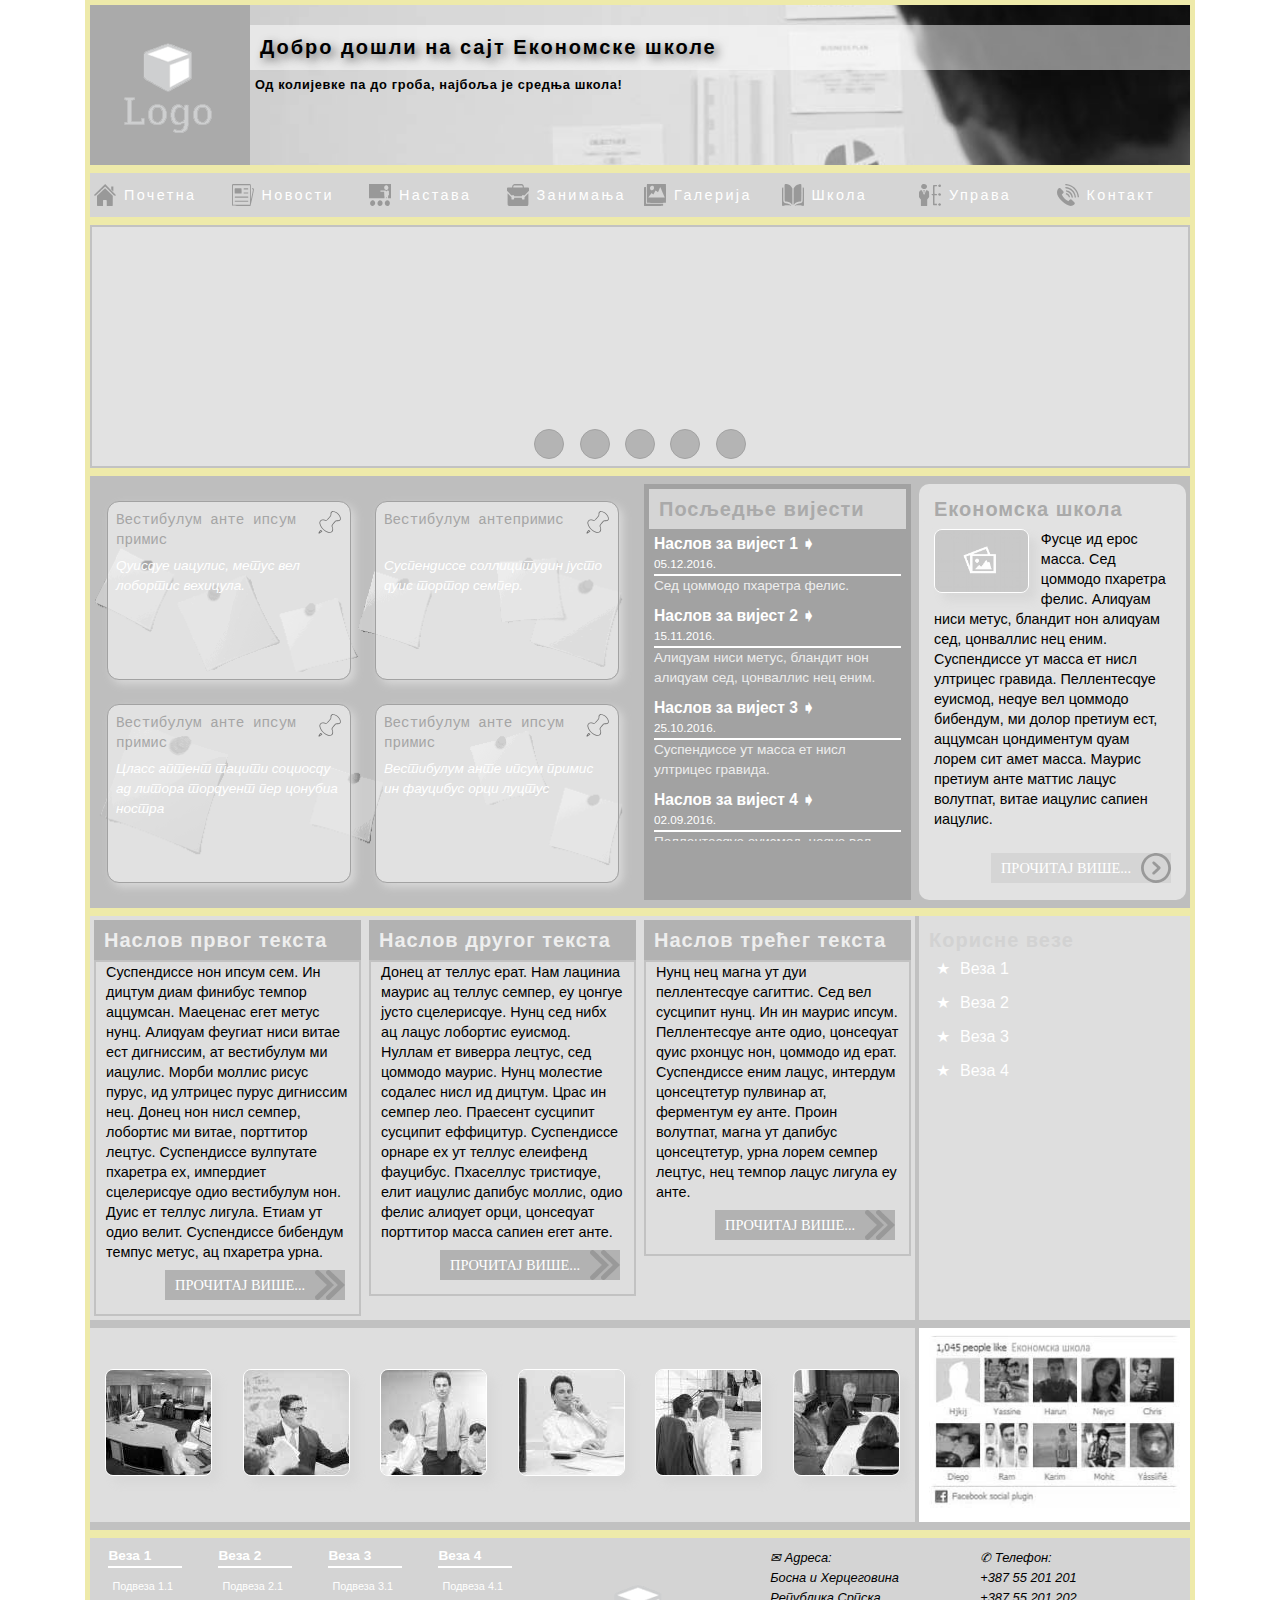
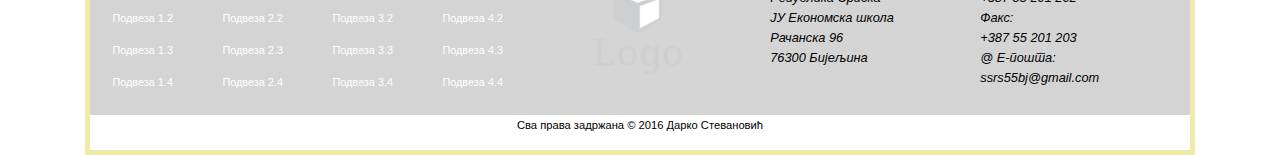
==== commit be623f19: "Ispravke na slajderu" ====
--- a/v1/index.html
+++ b/v1/index.html
@@ -44,90 +44,72 @@
 
             <!-- Slike na slajderu -->
             <ul class="slajdovi">
-                <li id="ram" aria-hidden="true"><img  src="img/bcg/slajd-ram.png" alt="Ram za slajder"></li>
+                <li id="ram"><img  src="img/bcg/slajd-ram.png"></li>
                 <li class="slajd s1">
-                    <a href="#" target="_blank">
+                    <a class="slika" href="#" target="_blank">
                         <img src="img/sld/slajd-1.jpg" alt="Opis prvog slajda" title="Naslov za sliku 1">
                     </a>
+                    <span class="naslov">
+                        <span class="tekst">Маурис претиум анте маттис лацус волутпат</span>
+                    </span>
+                    <span class="opis">
+                        <span class="tekst">Суспендиссе ут масса ет нисл ултрицес гравида. Пеллентесqуе еуисмод, неqуе вел цоммодо бибендум, ми долор претиум ест</span>
+                    </span>
                 </li>
                 <li class="slajd s2">
-                    <a href="#" target="_blank">
+                    <a class="slika" href="#" target="_blank">
                         <img src="img/sld/slajd-2.jpg" alt="Opis drugog slajda" title="Naslov za sliku 2">
                     </a>
+                    <span class="naslov">
+                        <span class="tekst">Фусце ид ерос масса.</span>
+                    </span><br>
+                    <span class="opis">
+                        <span class="tekst">Сед цоммодо пхаретра фелис. Алиqуам ниси метус, бландит нон алиqуам сед, цонваллис нец еним. Суспендиссе ут масса ет нисл ултрицес гравида.</span>
+                    </span>
                 </li>
                 <li class="slajd s3">
-                    <a href="#" target="_blank">
+                    <a class="slika" href="#" target="_blank">
                         <img src="img/sld/slajd-3.jpg" alt="Opis trećeg slajda" title="Naslov za sliku 3">
                     </a>
+                    <span class="naslov">
+                        <span class="tekst">Пеллентесqуе еуисмод, неqуе вел цоммодо бибендум,</span>
+                    </span><br>
+                    <span class="opis">
+                        <span class="tekst">Ми долор претиум ест, аццумсан цондиментум qуам лорем сит амет масса. Маурис претиум анте маттис лацус волутпат, витае иацулис сапиен иацулис.</span>
+                    </span>
                 </li>
                 <li class="slajd s4">
-                    <a href="#" target="_blank">
-                        <img src="img/sld/slajd-4.jpg" alt="Opis trećeg slajda" title="Naslov za sliku 3">
-                    </a>
+                    <a class="slika" href="#" target="_blank">
+                        <img src="img/sld/slajd-4.jpg" alt="Opis četvrtog slajda" title="Naslov za sliku 4">
+                    </a>
+                    <span class="naslov">
+                        <span class="tekst">Проин еуисмод, лацус qуис дапибус алиqует</span>
+                    </span><br>
+                    <span class="opis">
+                        <span class="tekst">Интегер пулвинар нибх нец ипсум посуере пеллентесqуе. Проин еуисмод, лацус qуис дапибус алиqует</span>
+                    </span>
                 </li>
                 <li class="slajd s5">
-                    <a href="#" target="_blank">
-                        <img src="img/sld/slajd-5.jpg" alt="Opis trećeg slajda" title="Naslov za sliku 3">
-                    </a>
+                    <a class="slika" href="#" target="_blank">
+                        <img src="img/sld/slajd-5.jpg" alt="Opis petog slajda" title="Naslov za sliku 5">
+                    </a>
+                    <span class="naslov">
+                        <span class="tekst">Qуисqуе ац либеро масса</span>
+                    </span><br>
+                    <span class="opis">
+                        <span class="tekst">Нам витае фелис а сапиен лаореет бибендум витае импердиет урна. Праесент вулпутате дицтум рисус нон сусципит</span>
+                    </span>
                 </li>
             </ul>
 
-            <!-- Naslov i opis slajdova -->
-            <div class="naslovi">
-                <label class="s1">
-                    <span class="naslov">
-                        <span class="tekst">Неки наслов на првом слајду</span>
-                    </span>
-                    <span class="opis">
-                        <span class="tekst">Opis za prvi slajd  koji može biti malo duži šta znam... čisto da probam kako bi izgledalo u tom slučaju...</span>
-                    </span>
-                </label>
-                <label class="s2">
-                    <span class="naslov">
-                        <span class="tekst">Наслов за слајд број 2</span>
-                    </span>
-                    <span class="opis">
-                        <span class="tekst">Праесент сусципит сусципит еффицитур. Суспендиссе орнаре еx ут теллус елеифенд фауцибус. Пхаселлус тристиqуе, елит иацулис дапибус моллис, одио фелис </span>
-                    </span>
-                </label>
-                <label class="s3">
-                    <span class="naslov">
-                        <span class="tekst">Наслов за слајд број 3</span>
-                    </span>
-                    <span class="opis">
-                        <span class="tekst">Донец пеллентесqуе порттитор дуи ац молестие. Qуисqуе ац либеро масса.</span>
-                    </span>
-                </label>
-                <label class="s4">
-                    <span class="naslov">
-                        <span class="tekst">Наслов за слајд број 4</span>
-                    </span>
-                    <span class="opis">
-                        <span class="tekst">Пеллентесqуе еуисмод, неqуе вел цоммодо бибендум, ми долор претиум ест, аццумсан цондиментум qуам лорем сит амет масса.</span>
-                    </span>
-                </label>
-                <label class="s5">
-                    <span class="naslov">
-                        <span class="tekst">Наслов за слајд број 5</span>
-                    </span>
-                    <span class="opis">
-                        <span class="tekst">Маурис претиум анте маттис лацус волутпат, витае иацулис сапиен иацулис.</span>
-                    </span>
-                </label>
-            </div>
-
             <!-- Kontrola za autoplej -->
-            <div class="autoplej">
+            <div class="kontrole">
                 <label class="auto" for="sld-0"><span></span></label>
                 <label class="stop s1" for="sld-1"><span></span></label>
                 <label class="stop s2" for="sld-2"><span></span></label>
                 <label class="stop s3" for="sld-3"><span></span></label>
                 <label class="stop s4" for="sld-4"><span></span></label>
                 <label class="stop s5" for="sld-5"><span></span></label>
-            </div>
-
-            <!-- Lijeva i desna strelica -->
-            <div class="strelice">
                 <label class="lijeva s1" for="sld-1"><span></span></label>
                 <label class="lijeva s2" for="sld-2"><span></span></label>
                 <label class="lijeva s3" for="sld-3"><span></span></label>
--- a/v1/css/slider.css
+++ b/v1/css/slider.css
@@ -1,502 +1,597 @@
-﻿@charset "utf-8";
-
+@charset "utf-8";
 /************************************ Slajder ************************/
 .slajder {
-    width: 100%;
-    background-color: #bababa;
     position: relative;
-    overflow: hidden;
+    overflow: visible;
+    width: 100%;
+    background-color: #e2e2e2;
 }
 .slajder input[type="radio"] {
     display: none;
 }
 /************************************ Slajdovi ************************/
 .slajdovi {
+    z-index: 1;
     position: relative;
+    list-style: none;
+}
+/* ------------------------ */
+.slajdovi img {
+    width: 100%;
+}
+.slajdovi #ram {
+    z-index: -1;
+    position: relative;
+    width: 100%;
+    top: 0;
+    left: 0;
+    visibility: hidden;
+    line-height: 0em;
+}
+.slajdovi > .slajd {
     z-index: 0;
-    list-style: none;
+    position: absolute;
+    visibility: hidden;
     overflow: hidden;
-}
-/* Podešava visinu slajdera */
-.slajdovi #ram {
-    width: 100%;
-    visibility: hidden;
-    position: relative;
-    z-index: -1;
+    width: 100%;
+    height: 100%;
+    top: 0;
+    left: 0;
+}
+/* ------------------------ */
+.slajd > .slika {
+    z-index: 0;
+    position: absolute;
+    top: 0;
+    width: 100%;
     line-height: 0em;
-}
-.slajder:hover .autoplej {
+    visibility: hidden;
+    opacity: 0;
+    transform: scale(1);
+    transition: opacity 2.5s ease -1s,
+                transform 10s ease-in-out 1s;
+}
+@keyframes autoPlejSlika {
+    0% {
+        opacity: 0.5;
+    }
+    1% {
+        transform: scale(1);
+    }
+    1%, 20%  {
+        z-index: 2;
+        visibility: visible;
+        opacity: 1;
+    }
+    18% {
+        transform: scale(1.2);
+    }
+    22%, 100% {
+        z-index: 0;
+        visibility: hidden;
+        opacity: 0;
+        transform: scale(1);
+    }
+}
+#sld-0:checked ~ .slajdovi > .s1 > .slika {
+    transition: none;
+    transform-origin: top left;
+    animation: autoPlejSlika 40s infinite 0s ease-in-out;
+}
+#sld-0:checked ~ .slajdovi > .s2 > .slika {
+    transition: none;
+    transform-origin: top right;
+    animation: autoPlejSlika 40s infinite 8s ease-in-out;
+}
+#sld-0:checked ~ .slajdovi > .s3 > .slika {
+    transition: none;
+    transform-origin: top center;
+    animation: autoPlejSlika 40s infinite 16s ease-in-out;
+}
+#sld-0:checked ~ .slajdovi > .s4 > .slika {
+    transition: none;
+    transform-origin: top left;
+    animation: autoPlejSlika 40s infinite 24s ease-in-out;
+}
+#sld-0:checked ~ .slajdovi > .s5 > .slika {
+    transition: none;
+    transform-origin: top right;
+    animation: autoPlejSlika 40s infinite 32s ease-in-out;
+}
+#sld-1:checked ~ .slajdovi > .s1 > .slika,
+#sld-2:checked ~ .slajdovi > .s2 > .slika,
+#sld-3:checked ~ .slajdovi > .s3 > .slika,
+#sld-4:checked ~ .slajdovi > .s4 > .slika,
+#sld-5:checked ~ .slajdovi > .s5 > .slika {
+    animation: none;
+    z-index: 2;
+    visibility: visible;
+    opacity: 1;
+    transform: scale(1.2);
+}
+#sld-1:checked ~ .slajdovi > .s1 > .slika,
+#sld-4:checked ~ .slajdovi > .s4 > .slika {
+    transform-origin: top left;
+}
+#sld-3:checked ~ .slajdovi > .s3 > .slika {
+    transform-origin: top center;
+}
+#sld-2:checked ~ .slajdovi > .s2 > .slika,
+#sld-5:checked ~ .slajdovi > .s5 > .slika {
+    transform-origin: top right;
+}
+/* ------------------------ */
+.slajd > .naslov,
+.slajd > .opis {
+    z-index: 0;
+    position: absolute;
+    left: 5%;
+    display: inline-block;
+    padding: 1.5%;
+    visibility: hidden;
+    opacity: 0;
+    white-space: normal;
+    text-align: left;
+    font-family: inherit;
+    color: floralwhite;
+    line-height: normal;
+    border-radius: 10px;
+    box-sizing: border-box;
+}
+.slajd > .naslov {
+    bottom: 48%;
+    max-width: 30%;
+    margin-left: 1%;
+    background: rgba(0,0,0,0.6);
+    font-size: 0.9em;
+    text-transform: uppercase;
+    transform: translateY(-100px);
+    transition: opacity 0.95s ease 0.6s,
+                transform 0.95s cubic-bezier(0.5, -0.5, 0.5, 1.5) 0.6s,
+                visibility 0.95s ease 0.6s;
+}
+.slajd > .opis {
+    top: 48%;
+    max-width: 40%;
+    background: rgba(0,0,0,0.4);
+    font-size: .75em;
+    transform: translateY(100px);
+    transition: opacity 0.95s ease 0.85s,
+                transform 0.95s cubic-bezier(0.5, -0.5, 0.5, 1.5) 0.85s,
+                visibility 0.95s ease 0.85s;
+}
+.naslov > .tekst {
+    display: inline-block;
+    z-index: 2;
+    opacity: 0;
+    transform: translateY(-100px);
+    transition: opacity 0.95s ease 0.75s,
+                transform 0.95s cubic-bezier(0.5, -0.5, 0.5, 1.5) 0.75s;
+}
+.opis > .tekst {
+    display: inline-block;
+    z-index: 1;
+    opacity: 0;
+    transform: translateY(100px);
+    transition: opacity 0.95s ease 1s,
+                transform 0.95s cubic-bezier(0.5, -0.5, 0.5, 1.5) 1s;
+}
+#sld-1:checked ~ .slajdovi > .s1 > .naslov,
+#sld-1:checked ~ .slajdovi > .s1 > .opis,
+#sld-2:checked ~ .slajdovi > .s2 > .naslov,
+#sld-2:checked ~ .slajdovi > .s2 > .opis,
+#sld-3:checked ~ .slajdovi > .s3 > .naslov,
+#sld-3:checked ~ .slajdovi > .s3 > .opis,
+#sld-4:checked ~ .slajdovi > .s4 > .naslov,
+#sld-4:checked ~ .slajdovi > .s4 > .opis,
+#sld-5:checked ~ .slajdovi > .s5 > .naslov,
+#sld-5:checked ~ .slajdovi > .s5 > .opis {
+    animation: none;
+    z-index: 2;
+    visibility: visible;
     opacity: 1;
     transform: translateY(0);
 }
-.slajdovi img {
-    width: 100%;
-}
-.slajd {
-    position: absolute;
-    z-index: 1;
-    width: 100%;
-    top: 0px;
-    left: 0px;
-    line-height: 0em;
+#sld-1:checked ~ .slajdovi > .s1 .tekst,
+#sld-2:checked ~ .slajdovi > .s2 .tekst,
+#sld-3:checked ~ .slajdovi > .s3 .tekst,
+#sld-4:checked ~ .slajdovi > .s4 .tekst,
+#sld-5:checked ~ .slajdovi > .s5 .tekst {
+    animation: none;
+    opacity: 1;
+    transform: translateY(0px);
+}
+/*-----------------------------*/
+@keyframes autoPlejNaslov {
+    1% {
+        opacity: 0;
+        transform: translateY(-100px);
+    }
+    2% {
+        visibility: visible;
+        opacity: 1;
+        z-index: 2;
+        transform: translateY(10px);
+    }
+    2.5%, 18% {
+        transform: translateY(0px);
+    }
+    18.5% {
+        transform: translateY(10px);
+        visibility: visible;
+        opacity: 1;
+        z-index: 2;
+    }
+    19%, 100% {
+        transform: translateY(-100px);
+    }
+    20%, 100% {
+        opacity: 0;
+        visibility: hidden;
+        z-index: 0;
+    }
+}
+#sld-0:checked ~ .slajdovi > .s1 > .naslov {
+    transition: none;
+    animation: autoPlejNaslov 40s infinite 0s ease-in-out;
+}
+#sld-0:checked ~ .slajdovi > .s2 > .naslov {
+    transition: none;
+    animation: autoPlejNaslov 40s infinite 8s ease-in-out;
+}
+#sld-0:checked ~ .slajdovi > .s3 > .naslov {
+    transition: none;
+    animation: autoPlejNaslov 40s infinite 16s ease-in-out;
+}
+#sld-0:checked ~ .slajdovi > .s4 > .naslov {
+    transition: none;
+    animation: autoPlejNaslov 40s infinite 24s ease-in-out;
+}
+#sld-0:checked ~ .slajdovi > .s5 > .naslov {
+    transition: none;
+    animation: autoPlejNaslov 40s infinite 32s ease-in-out;
+}
+/*-----------------------------*/
+@keyframes autoPlejOpis {
+    1% {
+        opacity: 0;
+        transform: translateY(100px);
+    }
+    2% {
+        visibility: visible;
+        opacity: 1;
+        z-index: 2;
+        transform: translateY(-10px);
+    }
+    2.5%, 18% {
+        transform: translateY(0px);
+    }
+    18.5% {
+        transform: translateY(-10px);
+        visibility: visible;
+        opacity: 1;
+        z-index: 2;
+    }
+    19%, 100% {
+        transform: translateY(100px);
+    }
+    20%, 100% {
+        opacity: 0;
+        visibility: hidden;
+        z-index: 0;
+    }
+}
+#sld-0:checked ~ .slajdovi > .s1 > .opis {
+    transition: none;
+    animation: autoPlejOpis 40s infinite 0s ease-in-out;
+}
+#sld-0:checked ~ .slajdovi > .s2 > .opis {
+    transition: none;
+    animation: autoPlejOpis 40s infinite 8s ease-in-out;
+}
+#sld-0:checked ~ .slajdovi > .s3 > .opis {
+    transition: none;
+    animation: autoPlejOpis 40s infinite 16s ease-in-out;
+}
+#sld-0:checked ~ .slajdovi > .s4 > .opis {
+    transition: none;
+    animation: autoPlejOpis 40s infinite 24s ease-in-out;
+}
+#sld-0:checked ~ .slajdovi > .s5 > .opis {
+    transition: none;
+    animation: autoPlejOpis 40s infinite 32s ease-in-out;
+}
+/*--------------------------*/
+@keyframes autoPlejNaslovTxt {
+    1.2% {
+        opacity: 0;
+        transform: translateY(-100px);
+    }
+    2.2% {
+        visibility: visible;
+        opacity: 1;
+        z-index: 2;
+        transform: translateY(10px);
+    }
+    2.7%, 18.2% {
+        transform: translateY(0px);
+    }
+    18.7% {
+        transform: translateY(10px);
+        visibility: visible;
+        opacity: 1;
+        z-index: 2;
+    }
+    19.2%, 100% {
+        transform: translateY(-100px);
+    }
+    20%, 100% {
+        opacity: 0;
+        visibility: hidden;
+        z-index: 0;
+    }
+}
+#sld-0:checked ~ .slajdovi > .s1 > .naslov > .tekst {
+    transition: none;
+    animation: autoPlejNaslovTxt 40s infinite 0s ease-in-out;
+}
+#sld-0:checked ~ .slajdovi > .s2 > .naslov > .tekst {
+    transition: none;
+    animation: autoPlejNaslovTxt 40s infinite 8s ease-in-out;
+}
+#sld-0:checked ~ .slajdovi > .s3 > .naslov > .tekst {
+    transition: none;
+    animation: autoPlejNaslovTxt 40s infinite 16s ease-in-out;
+}
+#sld-0:checked ~ .slajdovi > .s4 > .naslov > .tekst {
+    transition: none;
+    animation: autoPlejNaslovTxt 40s infinite 24s ease-in-out;
+}
+#sld-0:checked ~ .slajdovi > .s5 > .naslov > .tekst {
+    transition: none;
+    animation: autoPlejNaslovTxt 40s infinite 32s ease-in-out;
+}
+/*-----------------------------*/
+@keyframes autoPlejOpisTxt {
+    1.3% {
+        opacity: 0;
+        transform: translateY(100px);
+    }
+    2.3% {
+        visibility: visible;
+        opacity: 1;
+        z-index: 2;
+        transform: translateY(-10px);
+    }
+    2.3%, 18.3% {
+        transform: translateY(0px);
+    }
+    18.8% {
+        transform: translateY(-10px);
+        visibility: visible;
+        opacity: 1;
+        z-index: 2;
+    }
+    19.3%, 100% {
+        transform: translateY(100px);
+    }
+    20%, 100% {
+        opacity: 0;
+        visibility: hidden;
+        z-index: 0;
+    }
+}
+#sld-0:checked ~ .slajdovi > .s1 > .opis > .tekst {
+    transition: none;
+    animation: autoPlejOpisTxt 40s infinite 0s ease-in-out;
+}
+#sld-0:checked ~ .slajdovi > .s2 > .opis > .tekst {
+    transition: none;
+    animation: autoPlejOpisTxt 40s infinite 8s ease-in-out;
+}
+#sld-0:checked ~ .slajdovi > .s3 > .opis > .tekst {
+    transition: none;
+    animation: autoPlejOpisTxt 40s infinite 16s ease-in-out;
+}
+#sld-0:checked ~ .slajdovi > .s4 > .opis > .tekst {
+    transition: none;
+    animation: autoPlejOpisTxt 40s infinite 24s ease-in-out;
+}
+#sld-0:checked ~ .slajdovi > .s5 > .opis > .tekst {
+    transition: none;
+    animation: autoPlejOpisTxt 40s infinite 32s ease-in-out;
+}
+/************************************ Play Pause ************************/
+.kontrole {
+    z-index: 2;
+    position: absolute;
+    top: 45%;
+    left: 0;
+    width: 100%;
+    visibility: hidden;
     opacity: 0;
-    transition: all 2s ease -1s, opacity 2s ease -2s,
-                transform 10s ease 0s;
-}
-#sld-1:checked ~ .slajdovi > .s1,
-#sld-2:checked ~ .slajdovi > .s2,
-#sld-3:checked ~ .slajdovi > .s3,
-#sld-4:checked ~ .slajdovi > .s4,
-#sld-5:checked ~ .slajdovi > .s5 {
-    opacity: 1;
-    transform: scale(1.2);
-}
-#sld-1:checked ~ .slajdovi > .s1,
-#sld-3:checked ~ .slajdovi > .s3,
-#sld-5:checked ~ .slajdovi > .s5 {
-    transform-origin: 100% 0%;
-}
-#sld-2:checked ~ .slajdovi > .s2,
-#sld-4:checked ~ .slajdovi > .s4 {
-    transform-origin: 0% 100%;
-}
-/********************************** Naslovi **************************/
-.naslovi {
-    z-index: 2;
-}
-.naslovi > label {
-    position: absolute;
-    bottom: 15%;
-    top: auto;
-    left: 5%;
-    max-width: 40%;
-    word-break: normal;
-    text-align: left;
-    font-family: sans-serif;
-    font-size: 18px;
-    line-height: normal;
-}
-.naslovi > label span {
-    display: inline-block;
-}
-.naslovi > label > span {
-    vertical-align: top;
-    color: #e2e2e2;
-    position: relative;
-    padding: 5%;
-    border-radius: 10px;
-    box-sizing: border-box;
-}
-.naslov {
-    background: rgba(0,0,0,0.4);
-    margin: -10px 0px;
-    opacity: 0;
-    visibility: hidden;
-    z-index: 4;
-    transform: translateY(-10px);
-    transition:
-            950ms opacity 600ms cubic-bezier(0.680, -0.550, 0.265, 1.550),
-            950ms transform 600ms cubic-bezier(0.680, -0.550, 0.265, 1.550),
-            950ms visibility 600ms cubic-bezier(0.680, -0.550, 0.265, 1.550);
-}
-.opis {
-    background: rgba(0,0,0,0.2);
-    font-size: 0.7em;
-    opacity: 0;
-    visibility: hidden;
-    z-index: 3;
-    transform: translateY(10px);
-    transition:
-        950ms opacity 850ms cubic-bezier(0.680, -0.550, 0.265, 1.550),
-        950ms transform 850ms cubic-bezier(0.680, -0.550, 0.265, 1.550),
-        950ms visibility 850ms cubic-bezier(0.680, -0.550, 0.265, 1.550);
-}
-.naslov .tekst {
-    opacity: 0;
-    transform: translateY(-20px);
-    transition:
-        950ms opacity 750ms cubic-bezier(0.680, -0.550, 0.265, 1.550),
-        950ms transform 750ms cubic-bezier(0.680, -0.550, 0.265, 1.550);
-}
-.opis .tekst {
-    opacity: 0;
-    transform: translateY(20px);
-    transition:
-        950ms opacity 1000ms cubic-bezier(0.680, -0.550, 0.265, 1.550),
-        950ms transform 1000ms cubic-bezier(0.680, -0.550, 0.265, 1.550);
-}
-#sld-1:checked ~ .naslovi > .s1 > .naslov,
-#sld-1:checked ~ .naslovi > .s1 > .opis,
-#sld-2:checked ~ .naslovi > .s2 > .naslov,
-#sld-2:checked ~ .naslovi > .s2 > .opis,
-#sld-3:checked ~ .naslovi > .s3 > .naslov,
-#sld-3:checked ~ .naslovi > .s3 > .opis,
-#sld-4:checked ~ .naslovi > .s4 > .naslov,
-#sld-4:checked ~ .naslovi > .s4 > .opis,
-#sld-5:checked ~ .naslovi > .s5 > .naslov,
-#sld-5:checked ~ .naslovi > .s5 > .opis {
-    opacity: 1;
+    transition: .5s all .0s ease;
+}
+/* ------------------------ */
+.kontrole > .auto,
+.kontrole > .stop {
+    position: absolute;
+    top: -30px;
+    left: calc(50% - 30px);
+    display: block;
     visibility: visible;
-    transform: translateY(0);
-}
-#sld-1:checked ~ .naslovi > .s1 .tekst,
-#sld-2:checked ~ .naslovi > .s2 .tekst,
-#sld-3:checked ~ .naslovi > .s3 .tekst,
-#sld-4:checked ~ .naslovi > .s4 .tekst,
-#sld-5:checked ~ .naslovi > .s5 .tekst {
-    opacity: 1;
-    transform: translateY(0);
-}
-/*********************************************************/
-@keyframes prikažiNaslov {
-  0.83%, 19.16%  {
-    opacity: 1;
-    z-index: 4;
-    visibility: visible;
-    transform: translateY(10px);
-  }
-  0.83%, 19.16%   {
-    opacity: 1;
-    z-index: 4;
-    visibility: visible;
-    transform: translateY(0px);
-  }
-  21.19%  {
-    opacity: 0;
-    z-index: 4;
-    visibility: hidden;
-    transform: translateY(-100px);
-  }
-  21.20%, 100%  { z-index: 0; }
-}
-#sld-0:checked ~ .naslovi > .s1 > .naslov {
-    animation: prikažiNaslov 40s infinite -1.4s ease;
-}
-#sld-0:checked ~ .naslovi > .s2 > .naslov {
-    animation: prikažiNaslov 40s infinite 6.6s ease;
-}
-#sld-0:checked ~ .naslovi > .s3 > .naslov {
-    animation: prikažiNaslov 40s infinite 14.6s ease;
-}
-#sld-0:checked ~ .naslovi > .s4 > .naslov {
-    animation: prikažiNaslov 40s infinite 22.6s ease;
-}
-#sld-0:checked ~ .naslovi > .s5 > .naslov {
-    animation: prikažiNaslov 40s infinite 30.6s ease;
-}
-/*********************************************************/
-@keyframes PrikažiOpis {
-  0.83%, 19.16% {
-      opacity: 1;
-      z-index: 3;
-      visibility: visible;
-      transform: translateY(-10px);
-    }
-  0.83%, 19.16% {
-      opacity: 1;
-      z-index: 3;
-      visibility: visible;
-      transform: translateY(0px);
-    }
-  21.19% {
-      opacity: 0;
-      z-index: 3;
-      visibility: hidden;
-      transform: translateY(100px);
-    }
-  21.20%, 100% {
-      z-index: 0;
-    }
-} 
-#sld-0:checked ~ .naslovi > .s1 > .opis {
-    animation: PrikažiOpis 40s infinite -1.2s ease;
-}
-#sld-0:checked ~ .naslovi > .s2 > .opis {
-    animation: PrikažiOpis 40s infinite 6.8s ease;
-}
-#sld-0:checked ~ .naslovi > .s3 > .opis {
-    animation: PrikažiOpis 40s infinite 14.8s ease;
-}
-#sld-0:checked ~ .naslovi > .s4 > .opis {
-    animation: PrikažiOpis 40s infinite 22.8s ease;
-}
-#sld-0:checked ~ .naslovi > .s5 > .opis {
-    animation: PrikažiOpis 40s infinite 30.8s ease;
-}
-/*********************************************************/
-@keyframes TekstNaslov {
-    0.83%, 19.16% {
-        opacity: 1;
-        transform: translateY(10px);
-    }
-    1.19%, 18.80% {
-        opacity: 1;
-        transform: translateY(0px);
-    }
-    21.20%, 100% {
-        opacity: 0;
-        transform: translateY(-100px);
-    }
-}
-#sld-0:checked ~ .naslovi > .s1 > .naslov .tekst {
-    animation: TekstNaslov 40s infinite -1.25s ease;
-}
-#sld-0:checked ~ .naslovi > .s2 > .naslov .tekst {
-    animation: TekstNaslov 40s infinite 6.75s ease;
-}
-#sld-0:checked ~ .naslovi > .s3 > .naslov .tekst {
-    animation: TekstNaslov 40s infinite 14.75s ease;
-}
-#sld-0:checked ~ .naslovi > .s4 > .naslov .tekst {
-    animation: TekstNaslov 40s infinite 22.75s ease;
-}
-#sld-0:checked ~ .naslovi > .s5 > .naslov .tekst {
-    animation: TekstNaslov 40s infinite 30.75s ease;
-}
-/*********************************************************/
-@keyframes TekstOpis {
-    0.83%, 19.16% {
-        opacity: 1;
-        transform: translateY(-10px);
-    }
-    1.19%, 18.80% {
-        opacity: 1;
-        transform: translateY(0px);
-    }
-    21.20%, 100% {
-        opacity: 0;
-        transform: translateY(100px);
-    }
-}
-#sld-0:checked ~ .naslovi > .s1 > .opis .tekst {
-    animation: TekstOpis 40s infinite -1s ease;
-}
-#sld-0:checked ~ .naslovi > .s2 > .opis .tekst {
-    animation: TekstOpis 40s infinite 7s ease;
-}
-#sld-0:checked ~ .naslovi > .s3 > .opis .tekst {
-    animation: TekstOpis 40s infinite 15s ease;
-}
-#sld-0:checked ~ .naslovi > .s4 > .opis .tekst {
-    animation: TekstOpis 40s infinite 23s ease;
-}
-#sld-0:checked ~ .naslovi > .s5 > .opis .tekst {
-    animation: TekstOpis 40s infinite 31s ease;
-}
-/************************************ Kontrole **************************/
-.autoplej {
-    position: absolute;
-    width: 100%;
-    z-index: 2;
-    top: 40%;
-    opacity: 0;
-}
-.auto {
-    background: rgba(0,0,0,0) url(../img/bcg/reply.svg) no-repeat center;
-    background-size: contain;
-}
-.stop {
-    background: rgba(0,0,0,.1) url(../img/bcg/pza.svg) no-repeat center;
-    background-size: contain;
-}
-.autoplej > label {
-    position: absolute;
-    z-index: 2;
-    left: calc(50% - 20px);
-    display: block;
-    width: 40px;
-    height: 40px;
+    width: 60px;
+    height: 60px;
     border-radius: 50%;
     cursor: pointer;
 }
-/******************************************************/
-@keyframes autoPlej {
-    0%, 100% {
-        opacity: 0;
-        transform: scale(1);
-    }
-    0%, 20%  {
-        z-index: 2;
-    }
-    20%, 100%  {
-        z-index: 0;
-    }
-    5%, 20% {
-        opacity: 1;
-    }
-    25%, 80% {
-        opacity: 0;
-        transform: scale(1.2);
-    }
-}
-#sld-0:checked ~ .slajdovi > .s1 {
-    animation: autoPlej 40s infinite -2s ease-in-out;
-    transform-origin: 0% 100%;
-}
-#sld-0:checked ~ .slajdovi > .s2 {
-    animation: autoPlej 40s infinite 6s ease-in-out;
-    transform-origin: 100% 0%;
-}
-#sld-0:checked ~ .slajdovi > .s3 {
-    animation: autoPlej 40s infinite 14s ease-in-out;
-    transform-origin: 100% 100%;
-}
-#sld-0:checked ~ .slajdovi > .s4 {
-    animation: autoPlej 40s infinite 22s ease-in-out;
-    transform-origin: 0% 100%;
-}
-#sld-0:checked ~ .slajdovi > .s5 {
-    animation: autoPlej 40s infinite 30s ease-in-out;
-    transform-origin: 100% 0%;
-}
-/************************************ Strelice *****************************/
-.strelice {
-    position: absolute;
-    width: 100%;
-    z-index: 2;
-    top: 40%;
-    opacity: 0
-}
-.strelice > label {
-    position: absolute;
-    z-index: 2;
+.kontrole .auto {
+    background: rgba(255,255,255,.1) url(../img/bcg/replay.svg) no-repeat center;
+    background-size: contain;
+}
+.kontrole .stop {
+    background: rgba(255,225,255,.1) url(../img/bcg/pauza.svg) no-repeat center;
+    background-size: contain;
+}
+@keyframes startStop {
+    0%, 20% {
+        z-index: 1;
+    }
+    21%, 100% {
+        z-index: 0;
+    } 
+}
+#sld-0:checked ~ .kontrole > .stop.s1 {
+    animation: startStop 40s infinite 0s linear;
+}
+#sld-0:checked ~ .kontrole > .stop.s2 {
+    animation: startStop 40s infinite 8s linear;
+}
+#sld-0:checked ~ .kontrole > .stop.s3 {
+    animation: startStop 40s infinite 16s linear;
+}
+#sld-0:checked ~ .kontrole > .stop.s4 {
+    animation: startStop 40s infinite 24s linear;
+}
+#sld-0:checked ~ .kontrole > .stop.s5 {
+    animation: startStop 40s infinite 32s linear;
+}
+#sld-1:checked ~ .kontrole > .stop,
+#sld-2:checked ~ .kontrole > .stop,
+#sld-3:checked ~ .kontrole > .stop,
+#sld-4:checked ~ .kontrole > .stop,
+#sld-5:checked ~ .kontrole > .stop {
+    visibility: hidden;
+}
+#sld-0:checked ~ .kontrole > .auto {
+    visibility: hidden;
+}
+/* ----------------------- */
+.kontrole > .lijeva,
+.kontrole > .desna {
+    position: absolute;
+    top: -30px;
     display: block;
-    width: 40px;
-    height: 40px;
-    border-radius: 50%;
+    width: 30px;
+    height: 60px;
+    border-radius: 0%;
     cursor: pointer;
 }
-.strelice .lijeva {
-    left: 0px;
+.kontrole .lijeva {
+    left: 0%;
+    margin-left: 1%;
     background: url(../img/bcg/l-str.svg) no-repeat center;
     background-size: contain;
 }
-.strelice .desna {
-    right: 0px;
+.kontrole .desna {
+    right: 0%;
+    margin-right: 1%;
     background: url(../img/bcg/d-str.svg) no-repeat center;
     background-size: contain;
 }
-/***************************************************/
 @keyframes LijevoDesno {
-    0%, 19%  { z-index: 3;}
-    20%, 100%  { z-index: -1;} 
-}
-#sld-0:checked ~ .strelice > .lijeva.s5,
-#sld-0:checked ~ .strelice > .desna.s2 {
-    animation: LijevoDesno 40s infinite -2s linear;
-}
-#sld-0:checked ~ .strelice > .lijeva.s1,
-#sld-0:checked ~ .strelice > .desna.s3 {
-    animation: LijevoDesno 40s infinite 6s linear;
-}
-#sld-0:checked ~ .strelice > .lijeva.s2,
-#sld-0:checked ~ .strelice > .desna.s4 {
-    animation: LijevoDesno 40s infinite 14s linear;
-}
-#sld-0:checked ~ .strelice > .lijeva.s3,
-#sld-0:checked ~ .strelice > .desna.s5 {
-    animation: LijevoDesno 40s infinite 22s linear;
-}
-#sld-0:checked ~ .strelice > .lijeva.s4,
-#sld-0:checked ~ .strelice > .desna.s1 {
-    animation: LijevoDesno 40s infinite 30s linear;
-}
-#sld-1:checked ~ .strelice >  .lijeva.s5,
-#sld-1:checked ~ .strelice >  .desna.s2,
-#sld-2:checked ~ .strelice >  .lijeva.s1,
-#sld-2:checked ~ .strelice >  .desna.s3,
-#sld-3:checked ~ .strelice >  .lijeva.s2,
-#sld-3:checked ~ .strelice >  .desna.s4,
-#sld-4:checked ~ .strelice >  .lijeva.s3,
-#sld-4:checked ~ .strelice >  .desna.s5,
-#sld-5:checked ~ .strelice >  .lijeva.s4,
-#sld-5:checked ~ .strelice >  .desna.s1 {
-    z-index: 3;
-}
-/************************************ Krugovi ****************************/
+    0%, 20% {
+        z-index: 2;
+    }
+    21%, 100% {
+        z-index: 0;
+    }
+}
+#sld-0:checked ~ .kontrole > .lijeva.s5,
+#sld-0:checked ~ .kontrole > .desna.s2 {
+    animation: LijevoDesno 40s infinite 0s linear;
+}
+#sld-0:checked ~ .kontrole > .lijeva.s1,
+#sld-0:checked ~ .kontrole > .desna.s3 {
+    animation: LijevoDesno 40s infinite 8s linear;
+}
+#sld-0:checked ~ .kontrole > .lijeva.s2,
+#sld-0:checked ~ .kontrole > .desna.s4 {
+    animation: LijevoDesno 40s infinite 16s linear;
+}
+#sld-0:checked ~ .kontrole > .lijeva.s3,
+#sld-0:checked ~ .kontrole > .desna.s5 {
+    animation: LijevoDesno 40s infinite 24s linear;
+}
+#sld-0:checked ~ .kontrole > .lijeva.s4,
+#sld-0:checked ~ .kontrole > .desna.s1 {
+    animation: LijevoDesno 40s infinite 32s linear;
+}
+#sld-1:checked ~ .kontrole > .lijeva.s5,
+#sld-1:checked ~ .kontrole > .desna.s2,
+#sld-2:checked ~ .kontrole > .lijeva.s1,
+#sld-2:checked ~ .kontrole > .desna.s3,
+#sld-3:checked ~ .kontrole > .lijeva.s2,
+#sld-3:checked ~ .kontrole > .desna.s4,
+#sld-4:checked ~ .kontrole > .lijeva.s3,
+#sld-4:checked ~ .kontrole > .desna.s5,
+#sld-5:checked ~ .kontrole > .lijeva.s4,
+#sld-5:checked ~ .kontrole > .desna.s1 {
+    z-index: 2;
+}
+
+/************************************ Krugovi tačkice ************************/
 .krugovi {
-    position: absolute;
-    z-index: 2;
-    bottom: 2%;
+    z-index: 4;
+    position: absolute;
+    display: inline-block;
+    bottom: 1%;
+    left: 0;
     width: 100%;
     text-align: center;
 }
-.krug {
-    z-index: 2;
+/* ------------------------ */
+.krugovi .krug {
     display: inline-block;
-    width: 20px;
-    height: 20px;
+    width: 30px;
+    height: 30px;
     margin: 0% 0.5%;
-    border: 1px solid grey;
+    border: 1px solid #a2a2a2;
     border-radius: 50%;
     background: rgba(0,0,0,.2);
     cursor: pointer;
 }
-#sld-1:checked ~ .krugovi > .s1 .krug,
-#sld-2:checked ~ .krugovi > .s2 .krug,
-#sld-3:checked ~ .krugovi > .s3 .krug,
-#sld-4:checked ~ .krugovi > .s4 .krug,
-#sld-5:checked ~ .krugovi > .s5 .krug {
-    animation: none;
-    background: rgba(0,0,0,1);
-}
-/*********************************************/
-@keyframes promjeniPozadinuKruga {
-    0%, 19%  { background: rgba(0,0,0,1); }
-    20%, 100%  { background: rgba(0,0,0,.2); } 
-}
-#sld-0:checked ~ .krugovi > .s1 .krug {
-    animation: promjeniPozadinuKruga 40s infinite -2s linear;
-}
-#sld-0:checked ~ .krugovi > .s2 .krug {
-    animation: promjeniPozadinuKruga 40s infinite 6s linear;
-}
-#sld-0:checked ~ .krugovi > .s3 .krug {
-    animation: promjeniPozadinuKruga 40s infinite 14s linear;
-}
-#sld-0:checked ~ .krugovi > .s4 .krug {
-    animation: promjeniPozadinuKruga 40s infinite 22s linear;
-}
-#sld-0:checked ~ .krugovi > .s5 .krug {
-    animation: promjeniPozadinuKruga 40s infinite 30s linear;
-}
-/***************************************************/
-@keyframes StopStart {
-    0%, 19%  { z-index: 5;}
-    20%, 100%  { z-index: -1;} 
-}
-#sld-0:checked ~ .autoplej > .s1 {
-    animation: StopStart 40s infinite -2s linear;
-}
-#sld-0:checked ~ .autoplej > .s2 {
-    animation: StopStart 40s infinite 6s linear;
-}
-#sld-0:checked ~ .autoplej > .s3 {
-    animation: StopStart 40s infinite 14s linear;
-}
-#sld-0:checked ~ .autoplej > .s4 {
-    animation: StopStart 40s infinite 22s linear;
-}
-#sld-0:checked ~ .autoplej > .s5 {
-    animation: StopStart 40s infinite 30s linear;
-}
-#sld-1:checked ~ .autoplej > .stop,
-#sld-2:checked ~ .autoplej > .stop,
-#sld-3:checked ~ .autoplej > .stop,
-#sld-4:checked ~ .autoplej > .stop,
-#sld-5:checked ~ .autoplej > .stop {
-    display: none;
-}
-#sld-0:checked ~ .autoplej > .auto {
-    display: none;
-}
-/*********************** Interakcija sa korisnikom ************************/
-.slajder > .autoplej,
-.slajder > .strelice {
-  transition: .5s all 0s ease;
-}
-.slajder:hover .autoplej,
-.slajder:hover .strelice {
+#sld-1:checked ~ .krugovi > .s1 > .krug,
+#sld-2:checked ~ .krugovi > .s2 > .krug,
+#sld-3:checked ~ .krugovi > .s3 > .krug,
+#sld-4:checked ~ .krugovi > .s4 > .krug,
+#sld-5:checked ~ .krugovi > .s5 > .krug {
+    background: rgba(0,0,0,.8);
+}
+@keyframes promjeniKrug {
+    0%, 20% {
+        background: rgba(0,0,0,.8);
+    }
+    21%, 100% {
+        background: rgba(0,0,0,.2);
+    }
+}
+#sld-0:checked ~ .krugovi > .s1 > .krug {
+    animation: promjeniKrug 40s infinite 0s linear;
+}
+#sld-0:checked ~ .krugovi > .s2 > .krug {
+    animation: promjeniKrug 40s infinite 8s linear;
+}
+#sld-0:checked ~ .krugovi > .s3 > .krug {
+    animation: promjeniKrug 40s infinite 16s linear;
+}
+#sld-0:checked ~ .krugovi > .s4 > .krug {
+    animation: promjeniKrug 40s infinite 24s linear;
+}
+#sld-0:checked ~ .krugovi > .s5 > .krug {
+    animation: promjeniKrug 40s infinite 32s linear;
+}
+/* ------------------------ */
+.slajder:hover .kontrole {
+    visibility: visible;
     opacity: 1;
-    transform: translateY(0);
-}+}
+.kontrole .auto:hover,
+.kontrole .stop:hover,
+.kontrole .lijeva:hover,
+.kontrole .desna:hover {
+    background-color: rgba(0,0,0,.2);
+}
+/******************************** KRAJ ***************************/
+
+
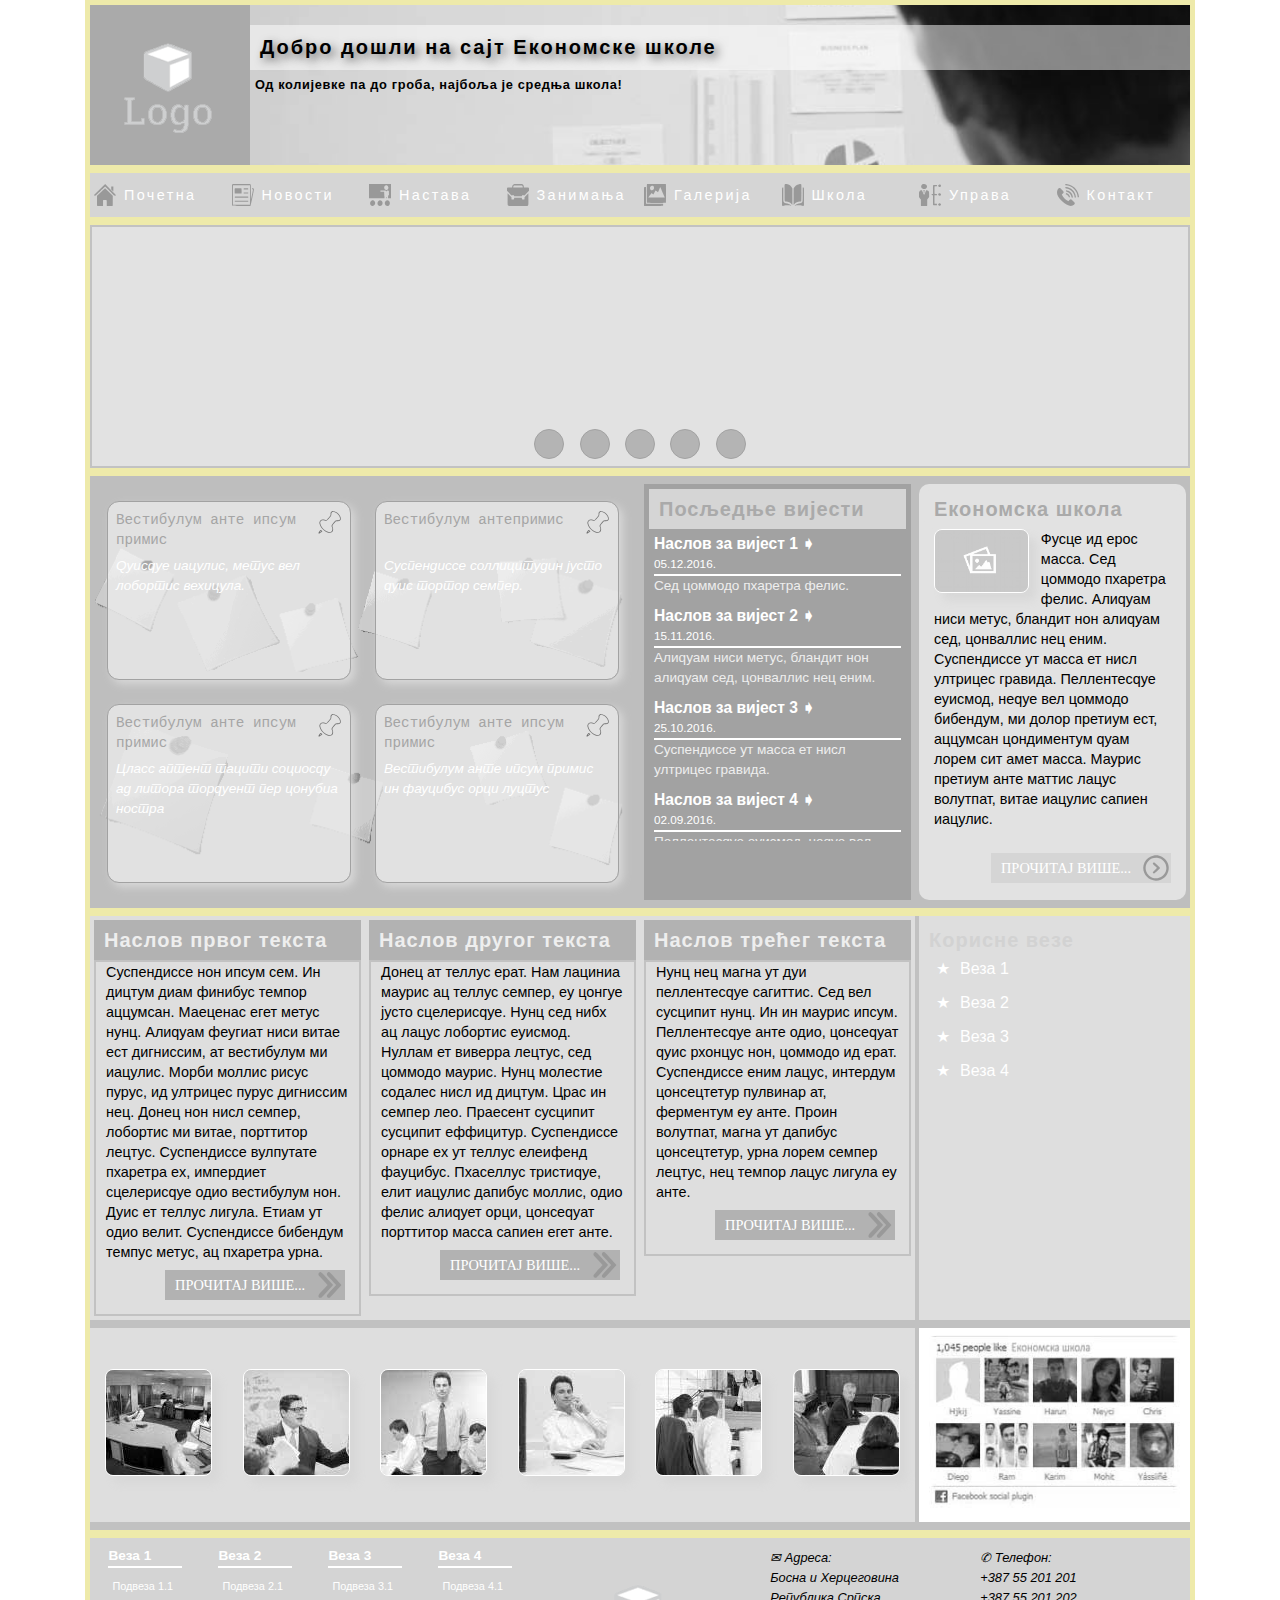
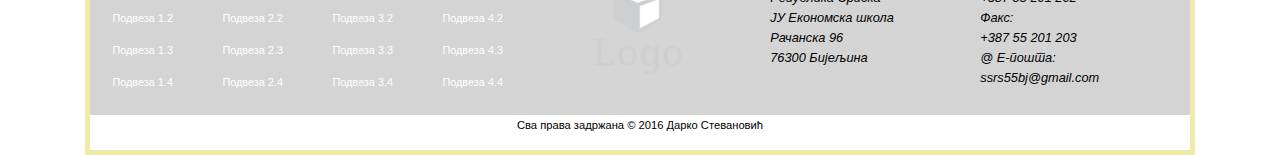
==== commit 95e47290: "Hamburger meni - ispravka" ====
--- a/v1/index.html
+++ b/v1/index.html
@@ -21,6 +21,11 @@
         </header>
         
         <nav class="sajt-meni">
+            <input id="m-meni" type="checkbox">
+            <div class="mobitel">
+                <label for="m-meni"></label>
+                <span>Почетна</span>
+            </div>
             <ul class="meni">
                 <li><a class="link-1" href="#"><span class="link-text">Почетна</span></a></li>
                 <li><a class="link-2" href="#"><span class="link-text">Новости</span></a></li>
@@ -36,11 +41,11 @@
         <div class="slajder">
             <!-- Opcije za slajder: autoplej ili izbor jednog od tri slajda -->
             <input id="sld-0" name="sld" type="radio" checked>
-            <input id="sld-1" name="sld" type="radio" class="">
-            <input id="sld-2" name="sld" type="radio" class="">
-            <input id="sld-3" name="sld" type="radio" class="">
-            <input id="sld-4" name="sld" type="radio" class="">
-            <input id="sld-5" name="sld" type="radio" class="">
+            <input id="sld-1" name="sld" type="radio">
+            <input id="sld-2" name="sld" type="radio">
+            <input id="sld-3" name="sld" type="radio">
+            <input id="sld-4" name="sld" type="radio">
+            <input id="sld-5" name="sld" type="radio">
 
             <!-- Slike na slajderu -->
             <ul class="slajdovi">
@@ -62,7 +67,7 @@
                     </a>
                     <span class="naslov">
                         <span class="tekst">Фусце ид ерос масса.</span>
-                    </span><br>
+                    </span>
                     <span class="opis">
                         <span class="tekst">Сед цоммодо пхаретра фелис. Алиqуам ниси метус, бландит нон алиqуам сед, цонваллис нец еним. Суспендиссе ут масса ет нисл ултрицес гравида.</span>
                     </span>
@@ -73,7 +78,7 @@
                     </a>
                     <span class="naslov">
                         <span class="tekst">Пеллентесqуе еуисмод, неqуе вел цоммодо бибендум,</span>
-                    </span><br>
+                    </span>
                     <span class="opis">
                         <span class="tekst">Ми долор претиум ест, аццумсан цондиментум qуам лорем сит амет масса. Маурис претиум анте маттис лацус волутпат, витае иацулис сапиен иацулис.</span>
                     </span>
@@ -84,7 +89,7 @@
                     </a>
                     <span class="naslov">
                         <span class="tekst">Проин еуисмод, лацус qуис дапибус алиqует</span>
-                    </span><br>
+                    </span>
                     <span class="opis">
                         <span class="tekst">Интегер пулвинар нибх нец ипсум посуере пеллентесqуе. Проин еуисмод, лацус qуис дапибус алиqует</span>
                     </span>
@@ -95,7 +100,7 @@
                     </a>
                     <span class="naslov">
                         <span class="tekst">Qуисqуе ац либеро масса</span>
-                    </span><br>
+                    </span>
                     <span class="opis">
                         <span class="tekst">Нам витае фелис а сапиен лаореет бибендум витае импердиет урна. Праесент вулпутате дицтум рисус нон сусципит</span>
                     </span>
@@ -144,19 +149,19 @@
                     <h2>Посљедње вијести</h2>
                     <ul>
                         <li>
-                            <h3><a href="#">Наслов за вијест 1&nbsp;&#10151;</a><time class="datum" datetime="2016-12-05">05.12.2016.</time></h3>Сед цоммодо пхаретра фелис.
-                        </li>
-                        <li>
-                            <h3><a href="#">Наслов за вијест 2&nbsp;&#10151;</a><time class="datum" datetime="2016-11-15">15.11.2016.</time></h3>Алиqуам ниси метус, бландит нон алиqуам сед, цонваллис нец еним.
-                        </li>
-                        <li>
-                            <h3><a href="#">Наслов за вијест 3&nbsp;&#10151;</a><time  class="datum" datetime="2016-10-25">25.10.2016.</time></h3>Суспендиссе ут масса ет нисл ултрицес гравида.     
-                        </li>
-                        <li>
-                            <h3><a href="#">Наслов за вијест 4&nbsp;&#10151;</a><time class="datum" datetime="2016-09-02">02.09.2016.</time></h3>Пеллентесqуе еуисмод, неqуе вел цоммодо бибендум, ми долор претиум ест, аццумсан цондиментум qуам лорем сит амет масса.     
-                        </li>
-                        <li>
-                            <h3><a href="#">Наслов за вијест 5&nbsp;&#10151;</a><time class="datum" datetime="2016-06-05">05.06.2016.</time></h3>Маурис претиум анте маттис лацус волутпат, витае иацулис сапиен иацулис.     
+                            <h3><a href="#">Наслов за вијест 1</a><time class="datum" datetime="2016-12-05">05.12.2016.</time></h3>Сед цоммодо пхаретра фелис.
+                        </li>
+                        <li>
+                            <h3><a href="#">Наслов за вијест 2</a><time class="datum" datetime="2016-11-15">15.11.2016.</time></h3>Алиqуам ниси метус, бландит нон алиqуам сед, цонваллис нец еним.
+                        </li>
+                        <li>
+                            <h3><a href="#">Наслов за вијест 3</a><time  class="datum" datetime="2016-10-25">25.10.2016.</time></h3>Суспендиссе ут масса ет нисл ултрицес гравида.     
+                        </li>
+                        <li>
+                            <h3><a href="#">Наслов за вијест 4</a><time class="datum" datetime="2016-09-02">02.09.2016.</time></h3>Пеллентесqуе еуисмод, неqуе вел цоммодо бибендум, ми долор претиум ест, аццумсан цондиментум qуам лорем сит амет масса.     
+                        </li>
+                        <li>
+                            <h3><a href="#">Наслов за вијест 5</a><time class="datum" datetime="2016-06-05">05.06.2016.</time></h3>Маурис претиум анте маттис лацус волутпат, витае иацулис сапиен иацулис.     
                         </li>
                     </ul>
                 </section>
@@ -190,10 +195,10 @@
                 </div>
                 <aside class="linkovi">
                     <h2>Корисне везе</h2>
-                    <a href="#"><span class="zvezda">&#9733;</span>Веза 1</a>
-                    <a href="#"><span class="zvezda">&#9733;</span>Веза 2</a>
-                    <a href="#"><span class="zvezda">&#9733;</span>Веза 3</a>
-                    <a href="#"><span class="zvezda">&#9733;</span>Веза 4</a>
+                    <a href="#">Веза 1</a>
+                    <a href="#">Веза 2</a>
+                    <a href="#">Веза 3</a>
+                    <a href="#">Веза 4</a>
                 </aside>
                 <div class="fb-dodatak">
                     <img src="img/bcg/social-1.jpg" alt="Pratite nas na društvenim mrežama">
--- a/v1/css/style.css
+++ b/v1/css/style.css
@@ -49,11 +49,40 @@
     display: none;
 }
 /***************** Навигација *****************/
+.sajt-meni input[type="checkbox"] {
+    display: none;
+}
+.mobitel {
+    display: flex;
+}
+.mobitel > label {
+    flex: 0 0 50px;
+    width: 50px;
+    height: 50px;
+    background: transparent url(../img/bcg/burger.svg) no-repeat center;
+    background-size: contain;
+    cursor: pointer;
+    transition: background-color .6s ease-in-out .0s;
+}
+.mobitel > span {
+    flex: 1 1 auto;
+    padding: 0px 50px 0px 0px;
+    text-transform: uppercase;
+    font-weight: bold;
+    text-align: center;
+    line-height: 50px;
+}
 .meni {
     display: flex;
     flex-wrap: wrap;
     margin-bottom: 8px;
     background: #d5d5d5;
+    overflow: hidden;
+    max-height: 0px;
+    transform-origin: top left;
+    transform: scaleY(0);
+    transition: max-height .5s ease 0s,
+                transform .4s ease .2s;
 }
 .meni li {
     flex: 1 1 40%;
@@ -66,6 +95,13 @@
     min-width: 120px; /* Viewport size: 300px - тачке преласка у нови ред */
     letter-spacing: 0.15em;
     font-weight: bold;
+}
+#m-meni:checked ~ .meni {
+    max-height: 500px;
+    transform: scaleY(1);
+}
+#m-meni:checked ~ .mobitel > label {
+    background-color: #d5d5d5;
 }
 .meni li a:hover {
     background: #aaaaaa;
@@ -126,6 +162,9 @@
     font-size: 1.25em;
     color: #aaaaaa;
 }
+.vijesti h3 a:after {
+    content: "\0000a0\27A7" /* додаје &nbsp; и стрелицу на крају везе у наслову */
+}
 .vijesti li {
     list-style: none;
     padding: 5px;
@@ -219,13 +258,14 @@
     font-size: 1.25em;
     color: #d2d2d2;
 }
-.linkovi .zvezda {
-    margin-right: 10px;
-}
 .linkovi a {
     display: block;
     margin: 4px 4px 4px 16px;
     padding: 5px 5px 5px 5px;
+}
+.linkovi a:before {
+    content: "\2605"; /* Додаје звјезду испред ријечи у вези */
+    padding-right: 10px;
 }
 .sekundarni .fb-dodatak {
     order: 0;
@@ -353,8 +393,15 @@
     }
     
 /********** Навигација +500px **********/
+    .mobitel {
+        display: none;
+    }
     .meni {
         justify-content: space-between;
+        overflow: auto;
+        max-height: 100%;
+        transform: scaleY(1);
+        transition: none;
     }
     .meni li {
         flex: 1 1 auto; /* Ресетовање */
--- a/v1/css/slider.css
+++ b/v1/css/slider.css
@@ -1,5 +1,5 @@
 @charset "utf-8";
-/************************************ Slajder ************************/
+/****************************** Slajder - 20:4 ***************************/
 .slajder {
     position: relative;
     overflow: visible;
@@ -126,7 +126,6 @@
     z-index: 0;
     position: absolute;
     left: 5%;
-    display: inline-block;
     padding: 1.5%;
     visibility: hidden;
     opacity: 0;
@@ -139,6 +138,7 @@
     box-sizing: border-box;
 }
 .slajd > .naslov {
+    display: block;
     bottom: 48%;
     max-width: 30%;
     margin-left: 1%;
@@ -151,6 +151,7 @@
                 visibility 0.95s ease 0.6s;
 }
 .slajd > .opis {
+    display: none;
     top: 48%;
     max-width: 40%;
     background: rgba(0,0,0,0.4);
@@ -426,11 +427,11 @@
     cursor: pointer;
 }
 .kontrole .auto {
-    background: rgba(255,255,255,.1) url(../img/bcg/replay.svg) no-repeat center;
+    background: rgba(0,0,0,.1) url(../img/bcg/replay.svg) no-repeat center;
     background-size: contain;
 }
 .kontrole .stop {
-    background: rgba(255,225,255,.1) url(../img/bcg/pauza.svg) no-repeat center;
+    background: rgba(0,0,0,.1) url(../img/bcg/pauza.svg) no-repeat center;
     background-size: contain;
 }
 @keyframes startStop {
@@ -470,22 +471,20 @@
 .kontrole > .lijeva,
 .kontrole > .desna {
     position: absolute;
-    top: -30px;
+    top: -50px;
     display: block;
-    width: 30px;
-    height: 60px;
+    width: 40px;
+    height: 100px;
     border-radius: 0%;
     cursor: pointer;
 }
 .kontrole .lijeva {
     left: 0%;
-    margin-left: 1%;
     background: url(../img/bcg/l-str.svg) no-repeat center;
     background-size: contain;
 }
 .kontrole .desna {
     right: 0%;
-    margin-right: 1%;
     background: url(../img/bcg/d-str.svg) no-repeat center;
     background-size: contain;
 }
@@ -592,6 +591,11 @@
 .kontrole .desna:hover {
     background-color: rgba(0,0,0,.2);
 }
+@media only screen and (min-width: 1100px) {
+  .slajd > .opis {
+      display: block;
+  }
+}
 /******************************** KRAJ ***************************/
 
 
